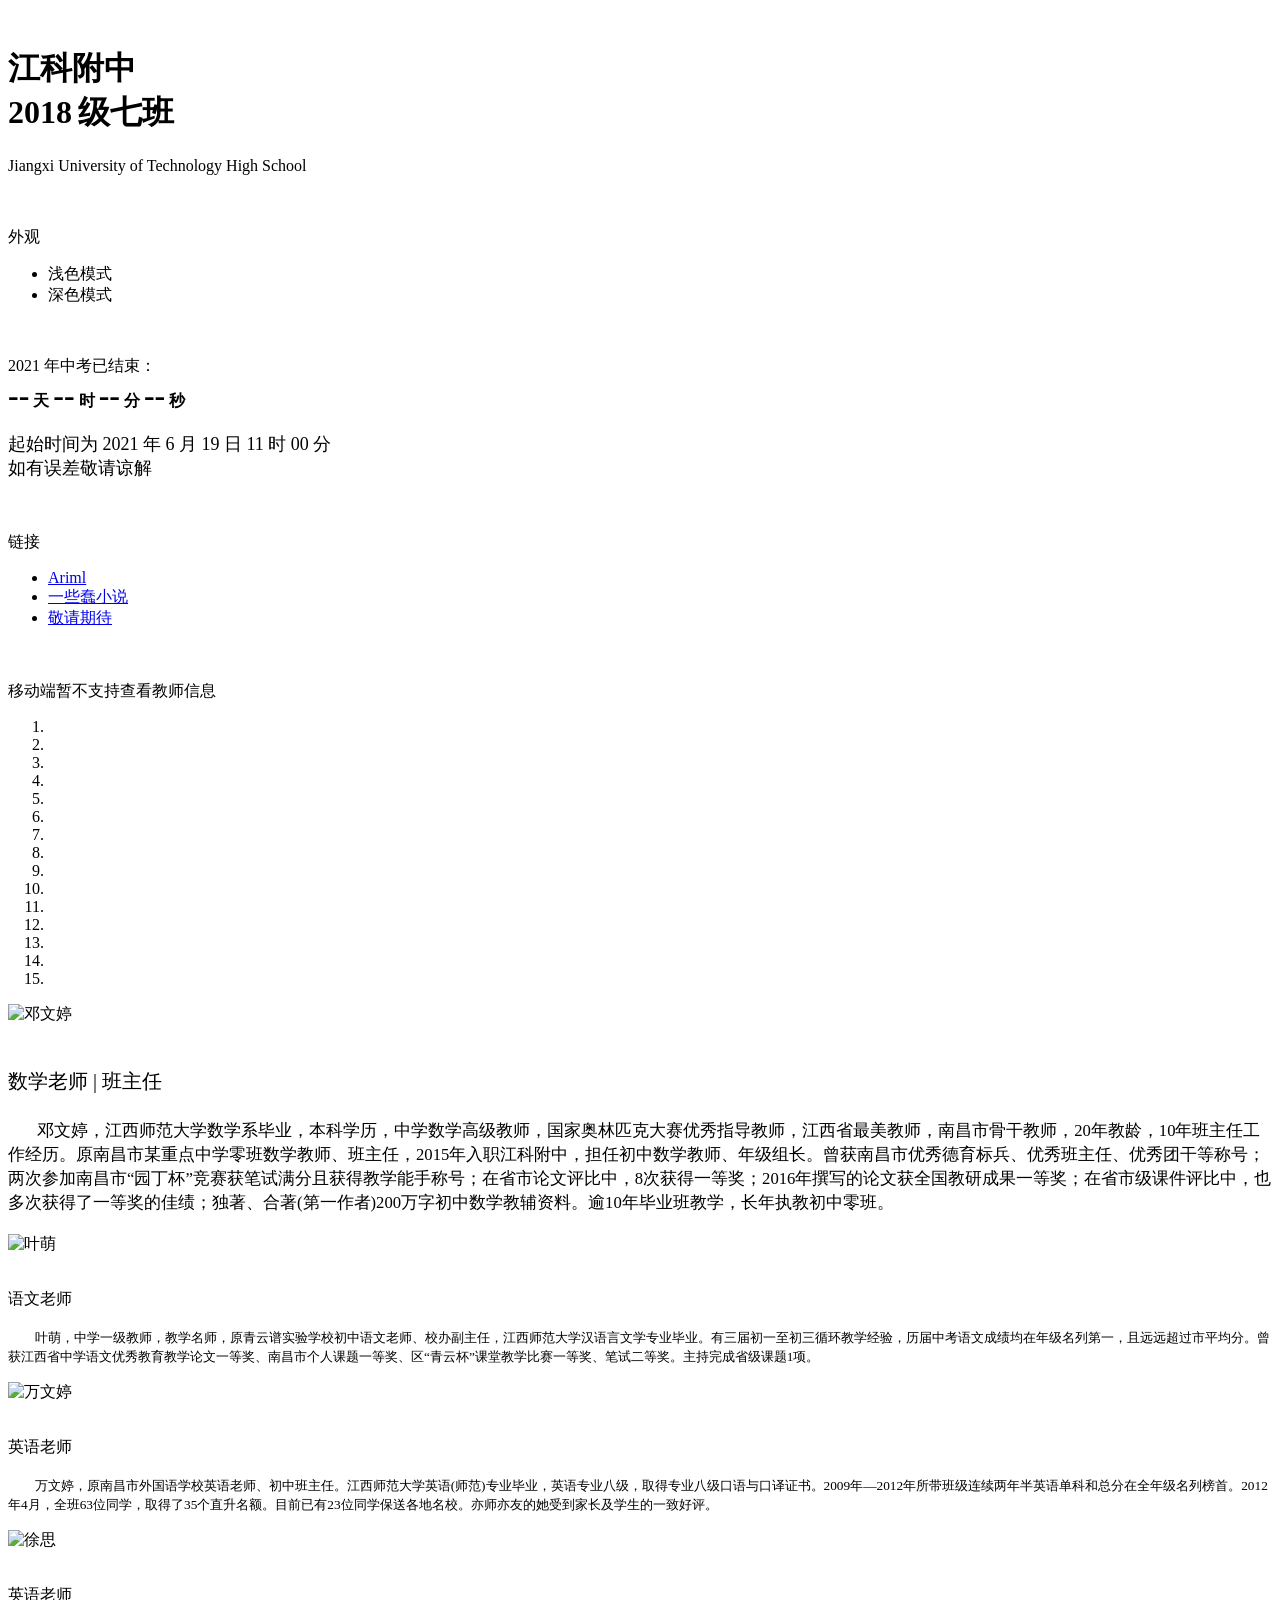
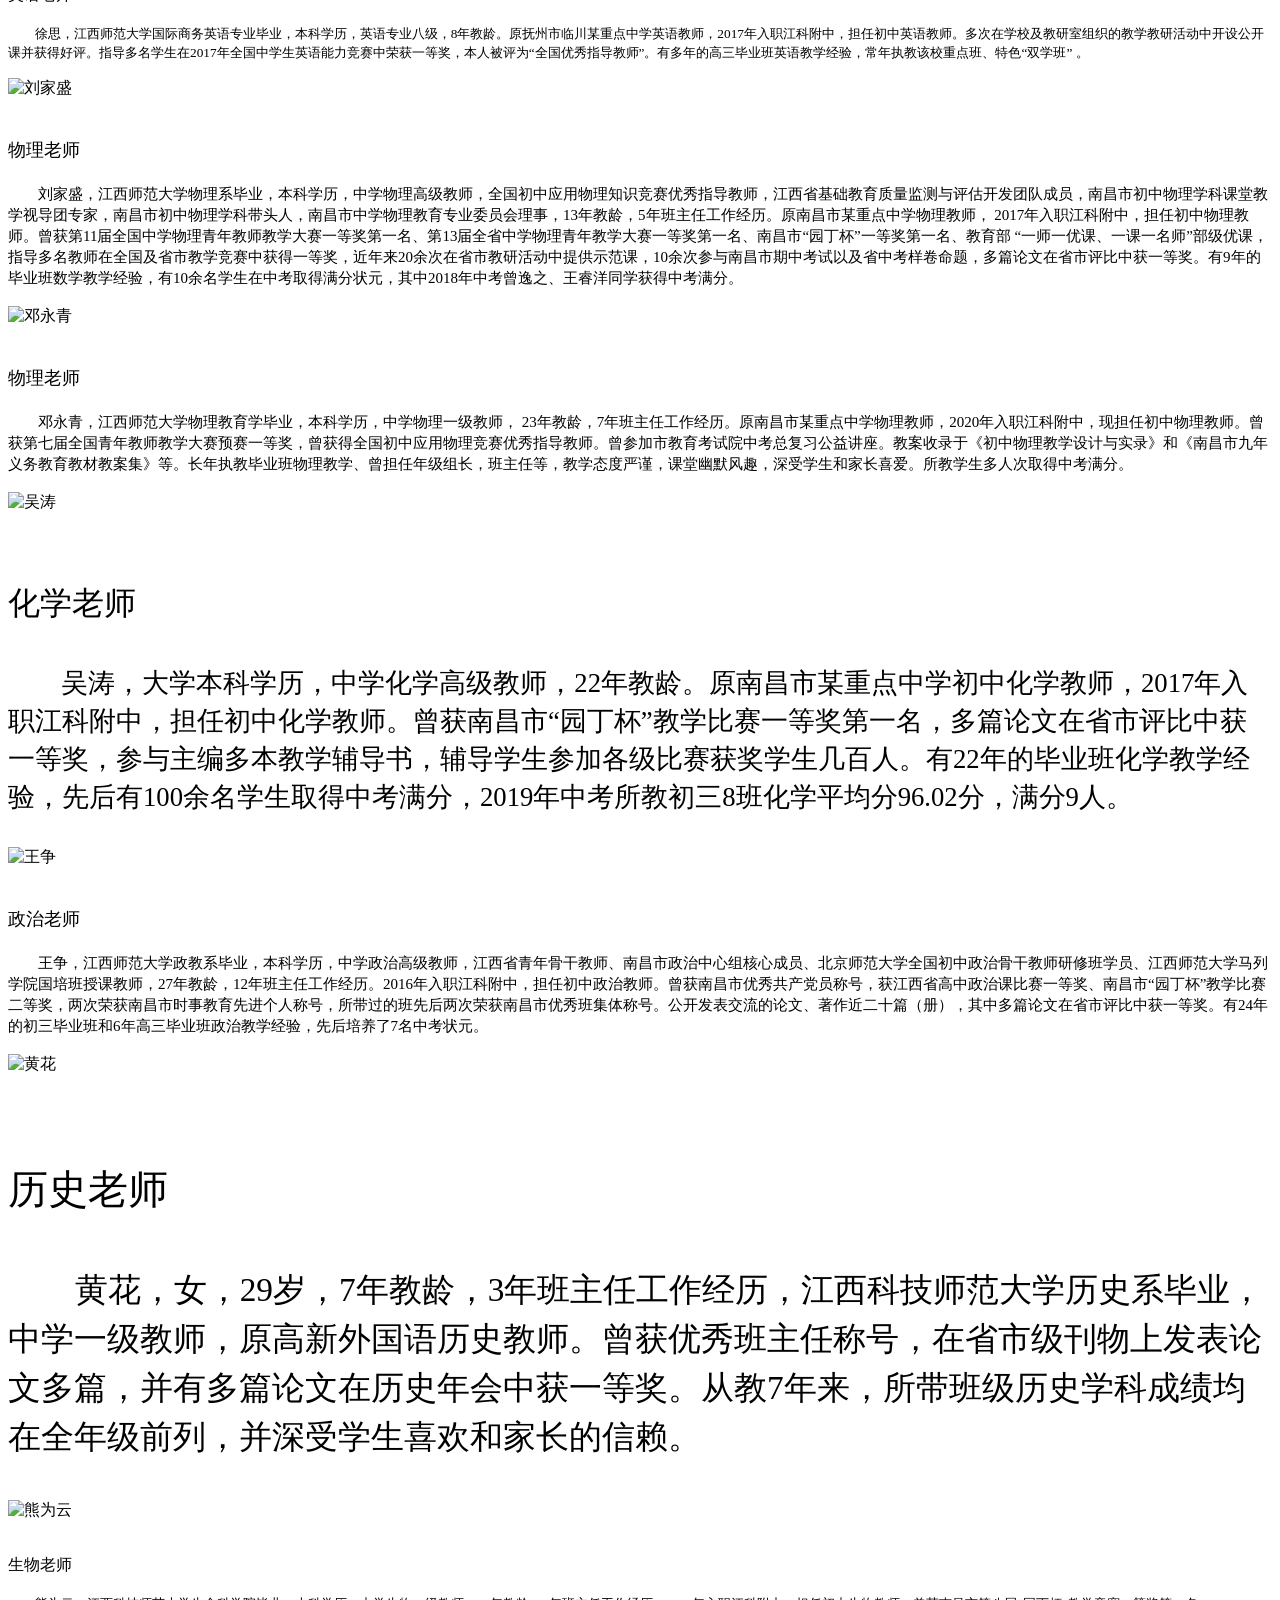
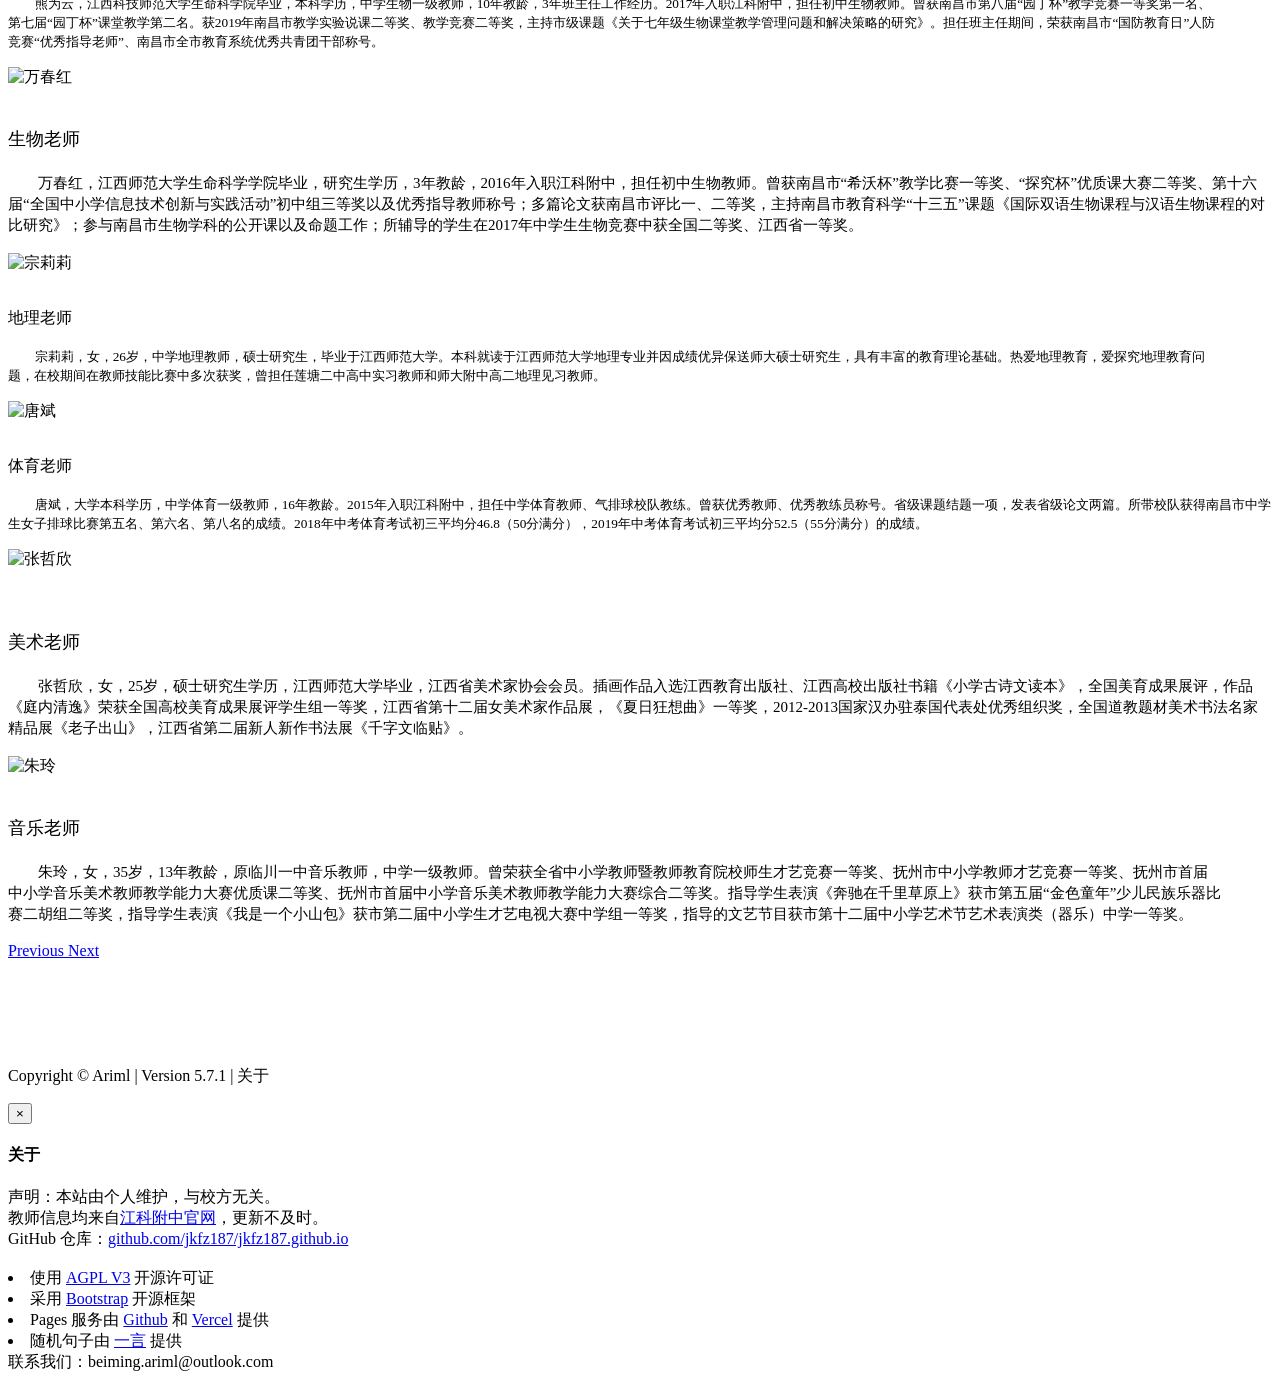
==== index.html @ e33fc202 "260303-02#01" ====
<!DOCTYPE html>
<html lang="en">

<head>
    <meta charset="UTF-8">
    <meta name="viewport" content="width=device-width, initial-scale=1.0">
    <link rel="icon" type="images/x-icon" href="logo.ico">
    <title>江科附中2018级七班</title>
    <link rel="stylesheet" href="style.css">
    <script src="light_or_dark.js"></script>
    <meta name="keywords" content="江科附中, 七班, 初三七班, 江科附中七班, 江科附中2018级七班">
    <meta name="description" content="这里是江科附中2018级七班">
    <link rel="stylesheet" href="bootstrap/bootstrap.min.css">
    <script src="bootstrap/jquery.min.js"></script>
    <script src="bootstrap/bootstrap.min.js"></script>
    <script src="hitokoto.js"></script>
</head>

<body id="body"><br>
    <div class="container">
        <div class="row clearfix">
            <div class="col-md-12 column">
                <div class="jumbotron">
                    <h1>
                        <span style="padding-right:6px;">江科附中</span><br class="hidden-md hidden-lg"><span style="padding-right:6px;">2018</span>级七班
                    </h1>
                    <span id="hitokoto">Jiangxi University of Technology High School</span><br class="hidden-lg hidden-md">
                    <span id="hitokoto_from">&nbsp;</span><br><br>
                </div>
            </div>
        </div>
        <div class="alert alert-warning" id="no-light-or-dark" style="display:none;">您的浏览器或设备不支持获取主题模式，默认为浅色。</div>
        <div class="alert alert-warning" id="no-cookie" style="display:none;">您的浏览器不支持 Cookie ，这意味着我们将不能记忆深浅模式选择，请换用现代浏览器。</div>
        <noscript>
            <div class="alert alert-warning">您的浏览器不支持 JavaScript ，这意味着本站部分功能（包括深浅模式选择、中考结束日期计算）将不能使用，请换用现代浏览器。</div>
        </noscript>
        <div class="col-sm-4">
            <p>外观</p>
            <ul class="nav nav-pills nav-stacked" style="cursor:pointer;">
                <li class="active"><a onclick="light()" id="light">浅色模式</a></li>
                <li class="active"><a onclick="dark()" id="dark">深色模式</a></li>
            </ul><br>
        </div>
        <div class="col-sm-4">
            <script src="time.js"></script>
            <div id="CountMsg " class="HotDate">
                <p>2021 年中考已结束：<br>
                    <b>
                        <span id="t_d " style="font-size:xx-large;">--</span> 天
                        <span id="t_h " style="font-size:xx-large;">--</span> 时
                        <span id="t_m " style="font-size:xx-large;">--</span> 分
                        <span id="t_s " style="font-size:xx-large;">--</span> 秒
                    </b>
                </p>
                <p style="font-size:large;">起始时间为 2021 年 6 月 19 日 11 时 00 分<br>如有误差敬请谅解</p>
            </div><br>
        </div>
        <div class="col-sm-4">
            <p>链接</p>
            <ul class="nav nav-pills nav-stacked">
                <li class="active"><a href="..\index.html">Ariml</a></li>
                <li class="active"><a href="czp\index.html">一些蠢小说</a></li>
                <li class="active"><a href="#">敬请期待</a></li><br>
            </ul>
        </div>
    </div><br>
    <div class="row" style="margin:0;">
        <div class="container">
            <div class="alert alert-info hidden-lg">移动端暂不支持查看教师信息</div>
            <div class="row clearfix">
                <div id="myCarousel" class="carousel slide visible-lg">
                    <!-- 轮播（Carousel）指标 -->
                    <ol class="carousel-indicators">
                        <li data-target="#myCarousel" data-slide-to="0" class="active"></li>
                        <li data-target="#myCarousel" data-slide-to="1"></li>
                        <li data-target="#myCarousel" data-slide-to="2"></li>
                        <li data-target="#myCarousel" data-slide-to="3"></li>
                        <li data-target="#myCarousel" data-slide-to="4"></li>
                        <li data-target="#myCarousel" data-slide-to="5"></li>
                        <li data-target="#myCarousel" data-slide-to="6"></li>
                        <li data-target="#myCarousel" data-slide-to="7"></li>
                        <li data-target="#myCarousel" data-slide-to="8"></li>
                        <li data-target="#myCarousel" data-slide-to="9"></li>
                        <li data-target="#myCarousel" data-slide-to="10"></li>
                        <li data-target="#myCarousel" data-slide-to="11"></li>
                        <li data-target="#myCarousel" data-slide-to="12"></li>
                        <li data-target="#myCarousel" data-slide-to="13"></li>
                        <li data-target="#myCarousel" data-slide-to="14"></li>
                    </ol>
                    <!-- 轮播（Carousel）项目 -->
                    <div class="carousel-inner">
                        <div class="item active">
                            <img src="img/dwt.webp" alt="邓文婷">
                            <p style="font-size:15pt;"><br>
                                数学老师 | 班主任<br><br>
                                <small>
                                    &nbsp;&nbsp;&nbsp;&nbsp;&nbsp;&nbsp;
                                    邓文婷，江西师范大学数学系毕业，本科学历，中学数学高级教师，国家奥林匹克大赛优秀指导教师，江西省最美教师，南昌市骨干教师，20年教龄，10年班主任工作经历。原南昌市某重点中学零班数学教师、班主任，2015年入职江科附中，担任初中数学教师、年级组长。曾获南昌市优秀德育标兵、优秀班主任、优秀团干等称号；两次参加南昌市“园丁杯”竞赛获笔试满分且获得教学能手称号；在省市论文评比中，8次获得一等奖；2016年撰写的论文获全国教研成果一等奖；在省市级课件评比中，也多次获得了一等奖的佳绩；独著、合著(第一作者)200万字初中数学教辅资料。逾10年毕业班教学，长年执教初中零班。
                                </small>
                            </p>
                        </div>
                        <div class="item">
                            <img src="img/ym.webp" alt="叶萌">
                            <p><br>
                                语文老师<br><br>
                                <small>
                                    &nbsp;&nbsp;&nbsp;&nbsp;&nbsp;&nbsp;&nbsp;
                                    叶萌，中学一级教师，教学名师，原青云谱实验学校初中语文老师、校办副主任，江西师范大学汉语言文学专业毕业。有三届初一至初三循环教学经验，历届中考语文成绩均在年级名列第一，且远远超过市平均分。曾获江西省中学语文优秀教育教学论文一等奖、南昌市个人课题一等奖、区“青云杯”课堂教学比赛一等奖、笔试二等奖。主持完成省级课题1项。
                                </small>
                            </p>
                        </div>
                        <div class="item">
                            <img
                                src="img/wwt.webp" alt="万文婷">
                            <p><br>
                                英语老师<br><br>
                                <small>
                                    &nbsp;&nbsp;&nbsp;&nbsp;&nbsp;&nbsp;&nbsp;
                                    万文婷，原南昌市外国语学校英语老师、初中班主任。江西师范大学英语(师范)专业毕业，英语专业八级，取得专业八级口语与口译证书。2009年—2012年所带班级连续两年半英语单科和总分在全年级名列榜首。2012年4月，全班63位同学，取得了35个直升名额。目前已有23位同学保送各地名校。亦师亦友的她受到家长及学生的一致好评。
                                </small>
                            </p>
                        </div>
                        <div class="item">
                            <img
                                src="img/xs.webp" alt="徐思">
                            <p><br>
                                英语老师<br><br>
                                <small>
                                    &nbsp;&nbsp;&nbsp;&nbsp;&nbsp;&nbsp;&nbsp;
                                    徐思，江西师范大学国际商务英语专业毕业，本科学历，英语专业八级，8年教龄。原抚州市临川某重点中学英语教师，2017年入职江科附中，担任初中英语教师。多次在学校及教研室组织的教学教研活动中开设公开课并获得好评。指导多名学生在2017年全国中学生英语能力竞赛中荣获一等奖，本人被评为“全国优秀指导教师”。有多年的高三毕业班英语教学经验，常年执教该校重点班、特色“双学班”
                                    。
                                </small>
                            </p>
                        </div>
                        <div class="item">
                            <img
                                src="img/ljs.webp" alt="刘家盛">
                            <p style="font-size:large;"><br>
                                物理老师<br><br>
                                <small>
                                    &nbsp;&nbsp;&nbsp;&nbsp;&nbsp;&nbsp;&nbsp;
                                    刘家盛，江西师范大学物理系毕业，本科学历，中学物理高级教师，全国初中应用物理知识竞赛优秀指导教师，江西省基础教育质量监测与评估开发团队成员，南昌市初中物理学科课堂教学视导团专家，南昌市初中物理学科带头人，南昌市中学物理教育专业委员会理事，13年教龄，5年班主任工作经历。原南昌市某重点中学物理教师，
                                    2017年入职江科附中，担任初中物理教师。曾获第11届全国中学物理青年教师教学大赛一等奖第一名、第13届全省中学物理青年教学大赛一等奖第一名、南昌市“园丁杯”一等奖第一名、教育部
                                    “一师一优课、一课一名师”部级优课，指导多名教师在全国及省市教学竞赛中获得一等奖，近年来20余次在省市教研活动中提供示范课，10余次参与南昌市期中考试以及省中考样卷命题，多篇论文在省市评比中获一等奖。有9年的毕业班数学教学经验，有10余名学生在中考取得满分状元，其中2018年中考曾逸之、王睿洋同学获得中考满分。
                                </small>
                            </p>
                        </div>
                        <div class="item">
                            <img
                                src="img/dyq.webp" alt="邓永青">
                            <p style="font-size:large;"><br>
                                物理老师<br><br>
                                <small>
                                    &nbsp;&nbsp;&nbsp;&nbsp;&nbsp;&nbsp;&nbsp;
                                    邓永青，江西师范大学物理教育学毕业，本科学历，中学物理一级教师，
                                    23年教龄，7年班主任工作经历。原南昌市某重点中学物理教师，2020年入职江科附中，现担任初中物理教师。曾获第七届全国青年教师教学大赛预赛一等奖，曾获得全国初中应用物理竞赛优秀指导教师。曾参加市教育考试院中考总复习公益讲座。教案收录于《初中物理教学设计与实录》和《南昌市九年义务教育教材教案集》等。长年执教毕业班物理教学、曾担任年级组长，班主任等，教学态度严谨，课堂幽默风趣，深受学生和家长喜爱。所教学生多人次取得中考满分。
                                </small>
                            </p>
                        </div>
                        <div class="item">
                            <img
                                src="img/wt.webp" alt="吴涛">
                            <p style="font-size:2rem;"><br>
                                化学老师<br><br>
                                <small>
                                    &nbsp;&nbsp;&nbsp;&nbsp;&nbsp;&nbsp;&nbsp;
                                    吴涛，大学本科学历，中学化学高级教师，22年教龄。原南昌市某重点中学初中化学教师，2017年入职江科附中，担任初中化学教师。曾获南昌市“园丁杯”教学比赛一等奖第一名，多篇论文在省市评比中获一等奖，参与主编多本教学辅导书，辅导学生参加各级比赛获奖学生几百人。有22年的毕业班化学教学经验，先后有100余名学生取得中考满分，2019年中考所教初三8班化学平均分96.02分，满分9人。
                                </small>
                            </p>
                        </div>
                        <div class="item">
                            <img src="img/wz.webp" alt="王争"
                                style="margin-right:80px!important;">
                            <p style="font-size:large;"><br>
                                政治老师<br><br>
                                <small>
                                    &nbsp;&nbsp;&nbsp;&nbsp;&nbsp;&nbsp;&nbsp;
                                    王争，江西师范大学政教系毕业，本科学历，中学政治高级教师，江西省青年骨干教师、南昌市政治中心组核心成员、北京师范大学全国初中政治骨干教师研修班学员、江西师范大学马列学院国培班授课教师，27年教龄，12年班主任工作经历。2016年入职江科附中，担任初中政治教师。曾获南昌市优秀共产党员称号，获江西省高中政治课比赛一等奖、南昌市“园丁杯”教学比赛二等奖，两次荣获南昌市时事教育先进个人称号，所带过的班先后两次荣获南昌市优秀班集体称号。公开发表交流的论文、著作近二十篇（册），其中多篇论文在省市评比中获一等奖。有24年的初三毕业班和6年高三毕业班政治教学经验，先后培养了7名中考状元。
                                </small>
                            </p>
                        </div>
                        <div class="item">
                            <img
                                src="img/hh.webp" alt="黄花">
                            <p style="font-size:2.5rem;"><br>
                                历史老师<br><br>
                                <small>
                                    &nbsp;&nbsp;&nbsp;&nbsp;&nbsp;&nbsp;&nbsp;
                                    黄花，女，29岁，7年教龄，3年班主任工作经历，江西科技师范大学历史系毕业，中学一级教师，原高新外国语历史教师。曾获优秀班主任称号，在省市级刊物上发表论文多篇，并有多篇论文在历史年会中获一等奖。从教7年来，所带班级历史学科成绩均在全年级前列，并深受学生喜欢和家长的信赖。
                                </small>
                            </p>
                        </div>
                        <div class="item">
                            <img src="img/xwy.webp" alt="熊为云"
                                style="margin-right:50px!important;">
                            <p style="margin-right:50px!important;"><br>
                                生物老师<br><br>
                                <small>
                                    &nbsp;&nbsp;&nbsp;&nbsp;&nbsp;&nbsp;&nbsp;
                                    熊为云，江西科技师范大学生命科学院毕业，本科学历，中学生物一级教师，10年教龄，3年班主任工作经历。2017年入职江科附中，担任初中生物教师。曾获南昌市第八届“园丁杯”教学竞赛一等奖第一名、第七届“园丁杯”课堂教学第二名。获2019年南昌市教学实验说课二等奖、教学竞赛二等奖，主持市级课题《关于七年级生物课堂教学管理问题和解决策略的研究》。担任班主任期间，荣获南昌市“国防教育日”人防竞赛“优秀指导老师”、南昌市全市教育系统优秀共青团干部称号。
                                </small>
                            </p>
                        </div>
                        <div class="item">
                            <img
                                src="img/wch.webp" alt="万春红">
                            <p style="font-size:large;"><br>
                                生物老师<br><br>
                                <small>
                                    &nbsp;&nbsp;&nbsp;&nbsp;&nbsp;&nbsp;&nbsp;
                                    万春红，江西师范大学生命科学学院毕业，研究生学历，3年教龄，2016年入职江科附中，担任初中生物教师。曾获南昌市“希沃杯”教学比赛一等奖、“探究杯”优质课大赛二等奖、第十六届“全国中小学信息技术创新与实践活动”初中组三等奖以及优秀指导教师称号；多篇论文获南昌市评比一、二等奖，主持南昌市教育科学“十三五”课题《国际双语生物课程与汉语生物课程的对比研究》；参与南昌市生物学科的公开课以及命题工作；所辅导的学生在2017年中学生生物竞赛中获全国二等奖、江西省一等奖。
                                </small>
                            </p>
                        </div>
                        <div class="item">
                            <img src="img/zll.webp" alt="宗莉莉"
                                style="margin-right:50px!important;">
                            <p style="margin-right:50px!important;"><br>
                                地理老师<br><br>
                                <small>
                                    &nbsp;&nbsp;&nbsp;&nbsp;&nbsp;&nbsp;&nbsp;
                                    宗莉莉，女，26岁，中学地理教师，硕士研究生，毕业于江西师范大学。本科就读于江西师范大学地理专业并因成绩优异保送师大硕士研究生，具有丰富的教育理论基础。热爱地理教育，爱探究地理教育问题，在校期间在教师技能比赛中多次获奖，曾担任莲塘二中高中实习教师和师大附中高二地理见习教师。
                                </small>
                            </p>
                        </div>
                        <div class="item">
                            <img
                                src="img/tb.webp" alt="唐斌">
                            <p><br>
                                体育老师<br><br>
                                <small>
                                    &nbsp;&nbsp;&nbsp;&nbsp;&nbsp;&nbsp;&nbsp;
                                    唐斌，大学本科学历，中学体育一级教师，16年教龄。2015年入职江科附中，担任中学体育教师、气排球校队教练。曾获优秀教师、优秀教练员称号。省级课题结题一项，发表省级论文两篇。所带校队获得南昌市中学生女子排球比赛第五名、第六名、第八名的成绩。2018年中考体育考试初三平均分46.8（50分满分），2019年中考体育考试初三平均分52.5（55分满分）的成绩。
                                </small>
                            </p>
                        </div>
                        <div class="item">
                            <img src="img/zzx.webp" alt="张哲欣">
                            <p style="font-size:large;"><br><br>
                                美术老师<br><br>
                                <small>
                                    &nbsp;&nbsp;&nbsp;&nbsp;&nbsp;&nbsp;&nbsp;
                                    张哲欣，女，25岁，硕士研究生学历，江西师范大学毕业，江西省美术家协会会员。插画作品入选江西教育出版社、江西高校出版社书籍《小学古诗文读本》，全国美育成果展评，作品《庭内清逸》荣获全国高校美育成果展评学生组一等奖，江西省第十二届女美术家作品展，《夏日狂想曲》一等奖，2012-2013国家汉办驻泰国代表处优秀组织奖，全国道教题材美术书法名家精品展《老子出山》，江西省第二届新人新作书法展《千字文临贴》。
                                </small>
                            </p>
                        </div>
                        <div class="item">
                            <img src="img/zl.webp" alt="朱玲"
                                style="margin-right:50px!important;">
                            <p style="font-size:large;margin-right:50px!important;"><br>
                                音乐老师<br><br>
                                <small>
                                    &nbsp;&nbsp;&nbsp;&nbsp;&nbsp;&nbsp;&nbsp;
                                    朱玲，女，35岁，13年教龄，原临川一中音乐教师，中学一级教师。曾荣获全省中小学教师暨教师教育院校师生才艺竞赛一等奖、抚州市中小学教师才艺竞赛一等奖、抚州市首届中小学音乐美术教师教学能力大赛优质课二等奖、抚州市首届中小学音乐美术教师教学能力大赛综合二等奖。指导学生表演《奔驰在千里草原上》获市第五届“金色童年”少儿民族乐器比赛二胡组二等奖，指导学生表演《我是一个小山包》获市第二届中小学生才艺电视大赛中学组一等奖，指导的文艺节目获市第十二届中小学艺术节艺术表演类（器乐）中学一等奖。
                                </small>
                            </p>
                        </div>
                        <!-- 轮播（Carousel）导航 -->
                        <a class="left carousel-control" href="#myCarousel" role="button" data-slide="prev"
                            style="border-radius:20px;background-image:linear-gradient(to right, var(--bg-light-or-dark) , rgba(255, 255, 255, 0));">
                            <span class="sr-only">Previous</span>
                        </a>
                        <a class="right carousel-control" href="#myCarousel" role="button" data-slide="next"
                            style="border-radius:20px;background-image:linear-gradient(to left, var(--bg-light-or-dark) , rgba(255, 255, 255, 0))">
                            <span class="sr-only">Next</span>
                        </a>
                    </div>
                </div>
            </div>
        </div>
    </div><br>
    <br class="hidden-sm hidden-xs">
    <br class="hidden-sm hidden-xs">
    <!-- <div class="container">
        <div class="row">
            <div class="col-md-12 column">
                <p>照片下载</p>
                <div class="col-sm-4 images">
                    <a href="https://www.aliyundrive.com/s/j2x3W3qv2AY" target="_blank"><img src="img/img01.webp"
                            alt="毕业照"></a><br><br>
                    <p>毕业照 <small style="color:#666666">| 4.09 GB</p><br>
                </div>
                <div class="col-sm-4 images">
                    <a href="https://www.aliyundrive.com/s/LfJASdCCrKJ" target="_blank"><img src="img/img02.webp"
                            alt="2021元旦汇演"></a><br><br>
                    <p>2021 元旦汇演 <small style="color:#666666">| 5.92 GB</p><br>
                </div>
                <div class="col-sm-4 images">
                    <a href="https://www.aliyundrive.com/s/D2JZSYaBqzW" target="_blank"><img src="img/img03.webp"
                            alt="初三远足"></a><br><br>
                    <p>初三远足 <small style="color:#666666">| 289 MB</p>
                    <br>
                </div>
            </div>
        </div> -->
    </div><br><br>
    <div class="tailer">
        <p>Copyright © Ariml | Version 5.7.1 | <span data-toggle="modal" data-target="#about" style="cursor:pointer;">关于</span></p>
        <div class="modal fade" id="about" tabindex="-1" role="dialog" aria-labelledby="myModalLabel"
            aria-hidden="true">
            <div class="modal-dialog">
                <div class="modal-content">
                    <div class="modal-body">
                        <button type="button" class="close" data-dismiss="modal" aria-hidden="true">
                            &times;
                        </button><br>
                        <h4 class="modal-title" id="myModalLabel">关于</h4>
                        声明：本站由个人维护，与校方无关。<br>
                        教师信息均来自<a href="https://www.jkfz.cn/" target="_blank">江科附中官网</a>，更新不及时。<br>
                        GitHub 仓库：<a href="https://github.com/jkfz187/jkfz187.github.io" target="_blank">github.com/jkfz187/jkfz187.github.io</a><br><br>
                        <div style="text-align:left;margin:0 auto;display:inline-block;">
                            <li>使用 <a href="LICENSE" target="_blank">AGPL V3</a> 开源许可证</li>
                            <li>采用 <a href="http://getbootstrap.com/" target="_blank">Bootstrap</a> 开源框架</li>
                            <li>Pages 服务由 <a href="https://github.com/" target="_blank">Github</a> 和
                            <a href="https://vercel.com/" target="_blank">Vercel</a> 提供</li>
                            <li>随机句子由 <a href="https://hitokoto.cn/" target="_blank">一言</a> 提供</li>
                            <!-- <li>照片文件存储服务由 <a href="https://www.aliyundrive.com/">阿里云盘</a> 提供</li><br> -->
                        </div><br>
                        联系我们：beiming.ariml@outlook.com
                        <br><br>
                    </div>
                </div>
            </div>
        </div>
    </div>
</body>

</html>
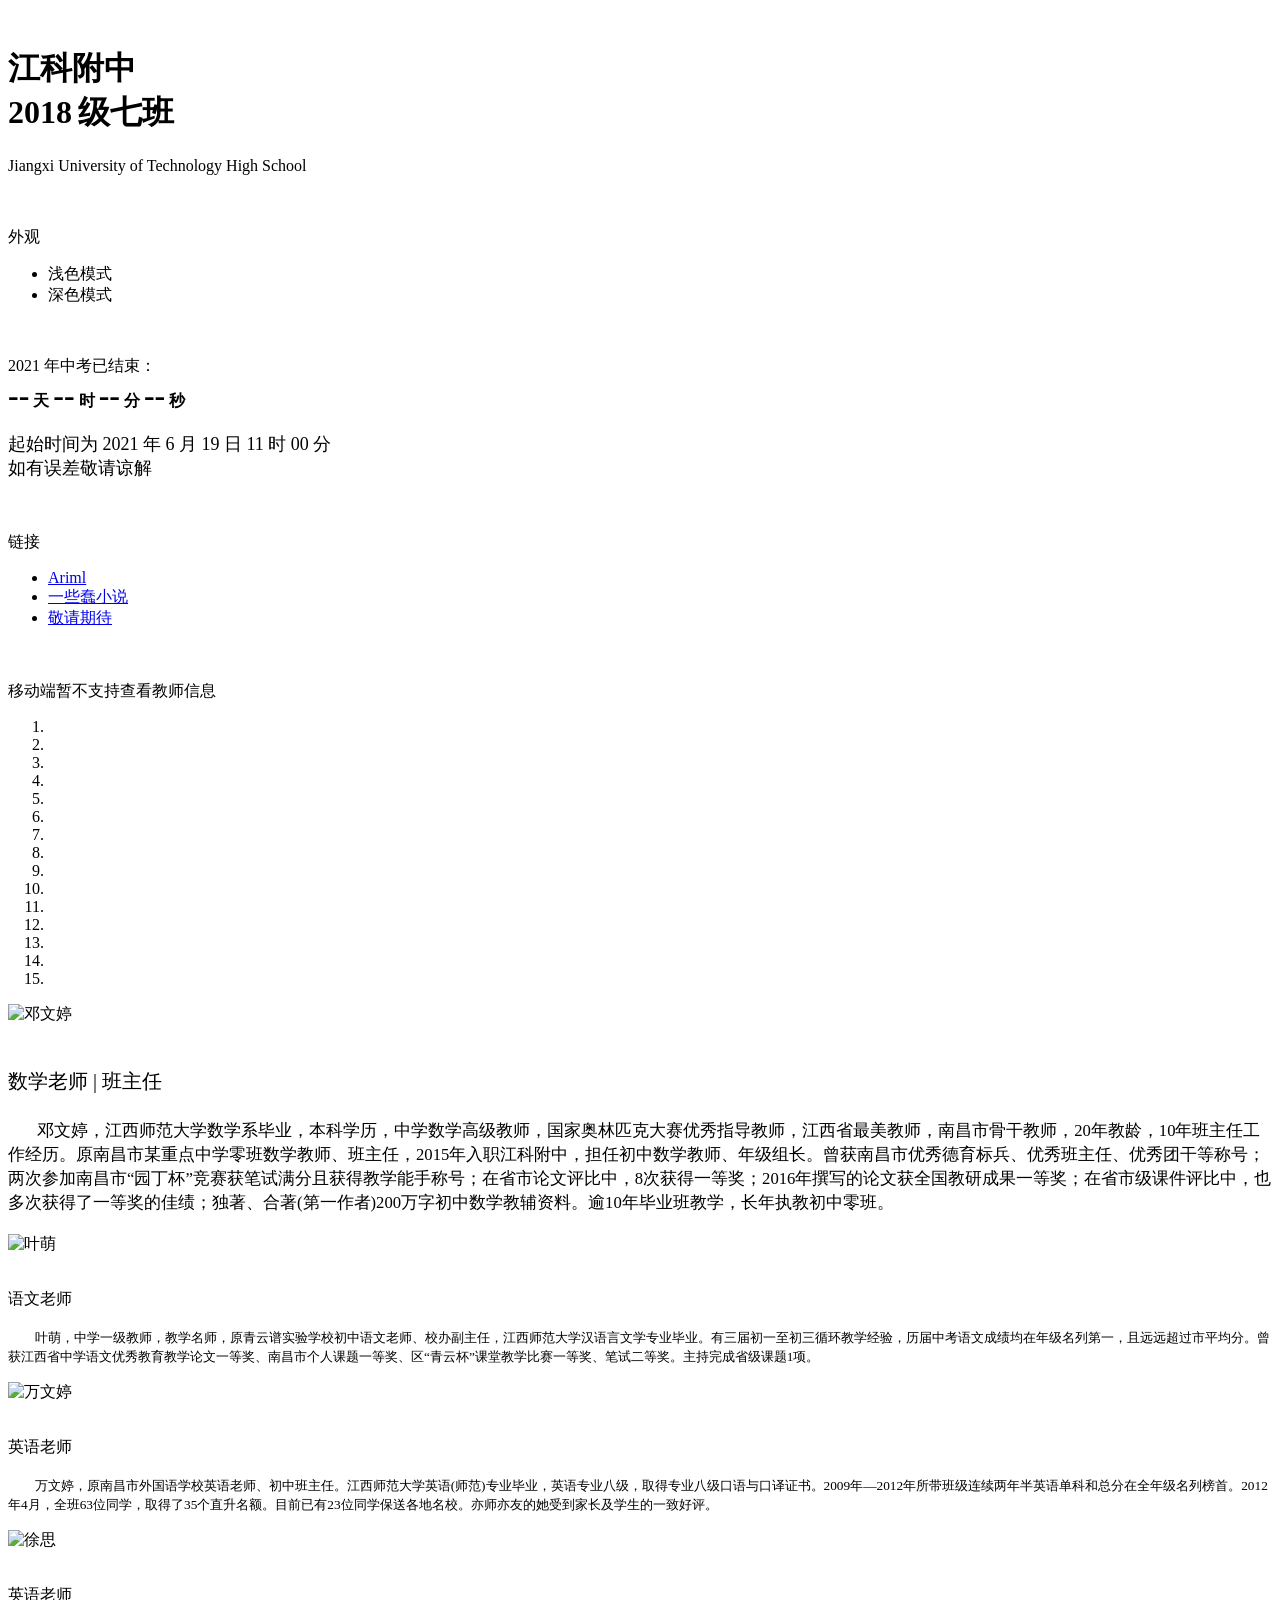
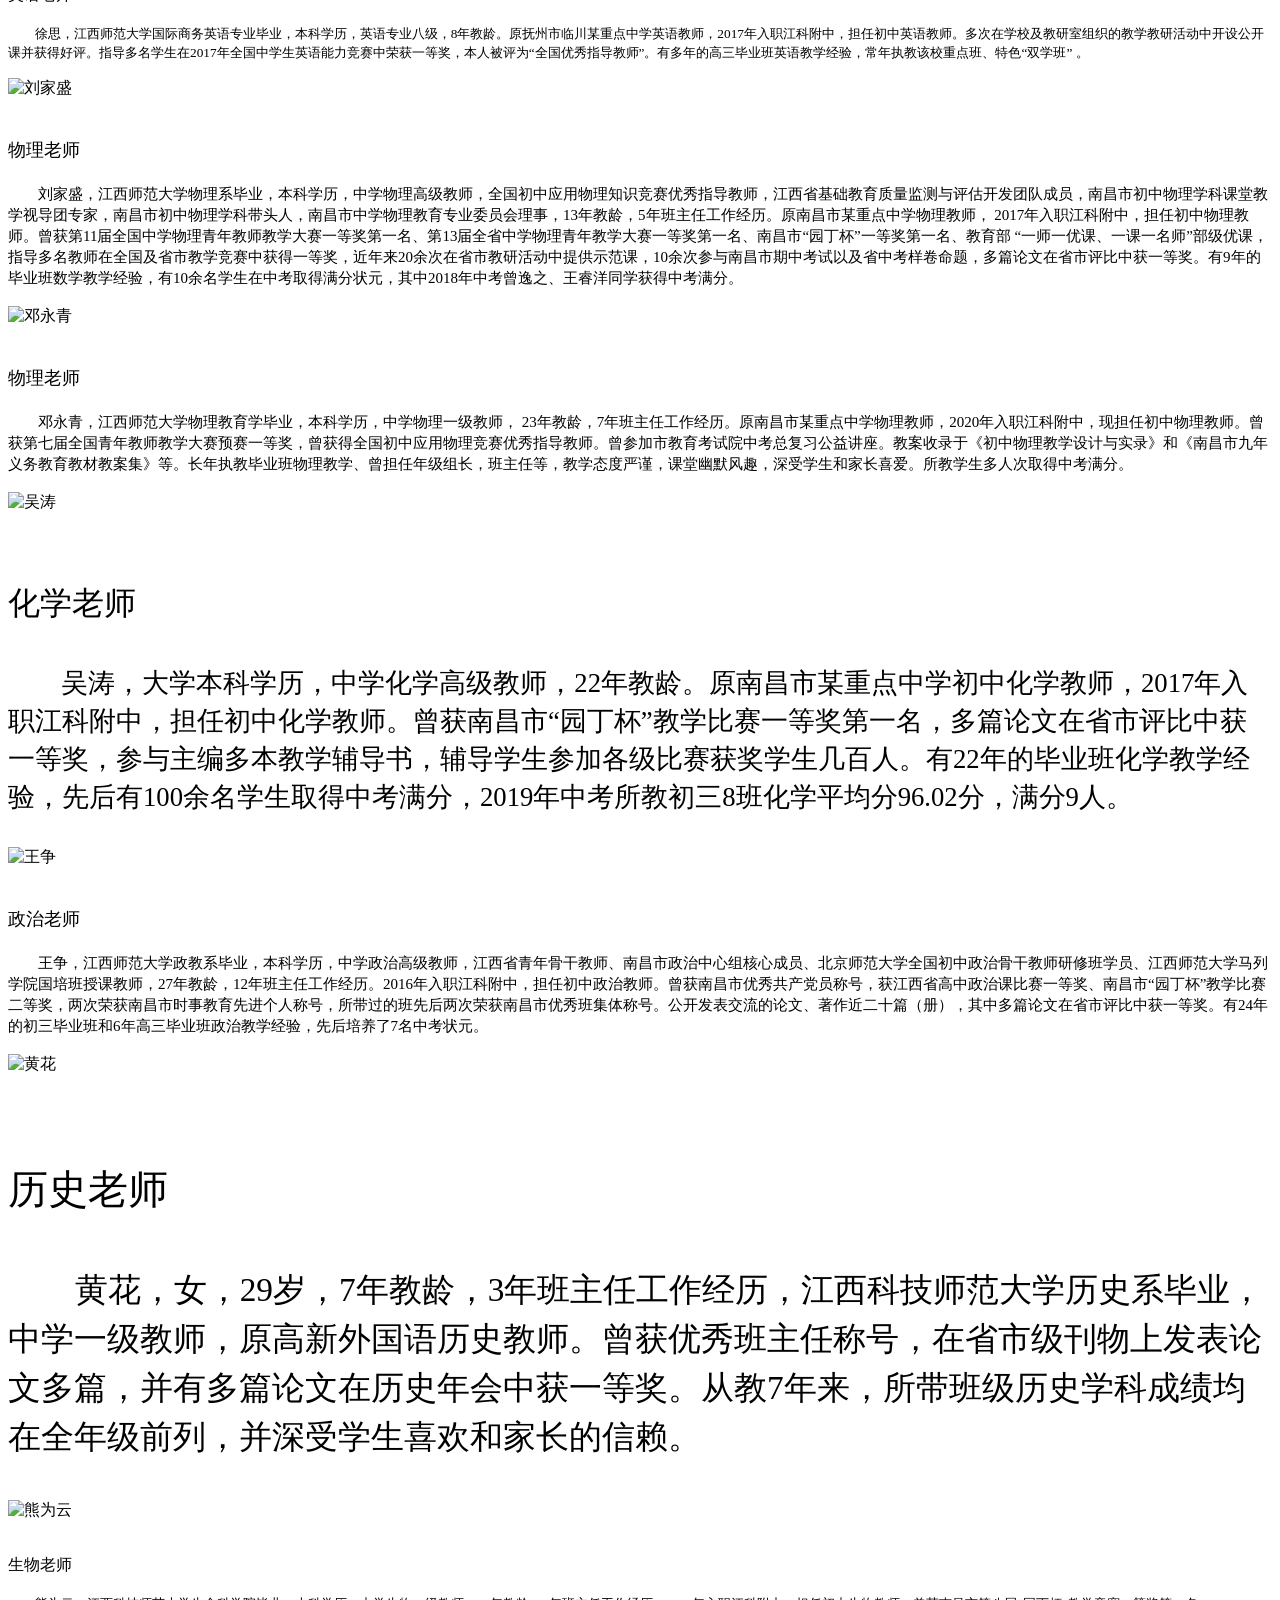
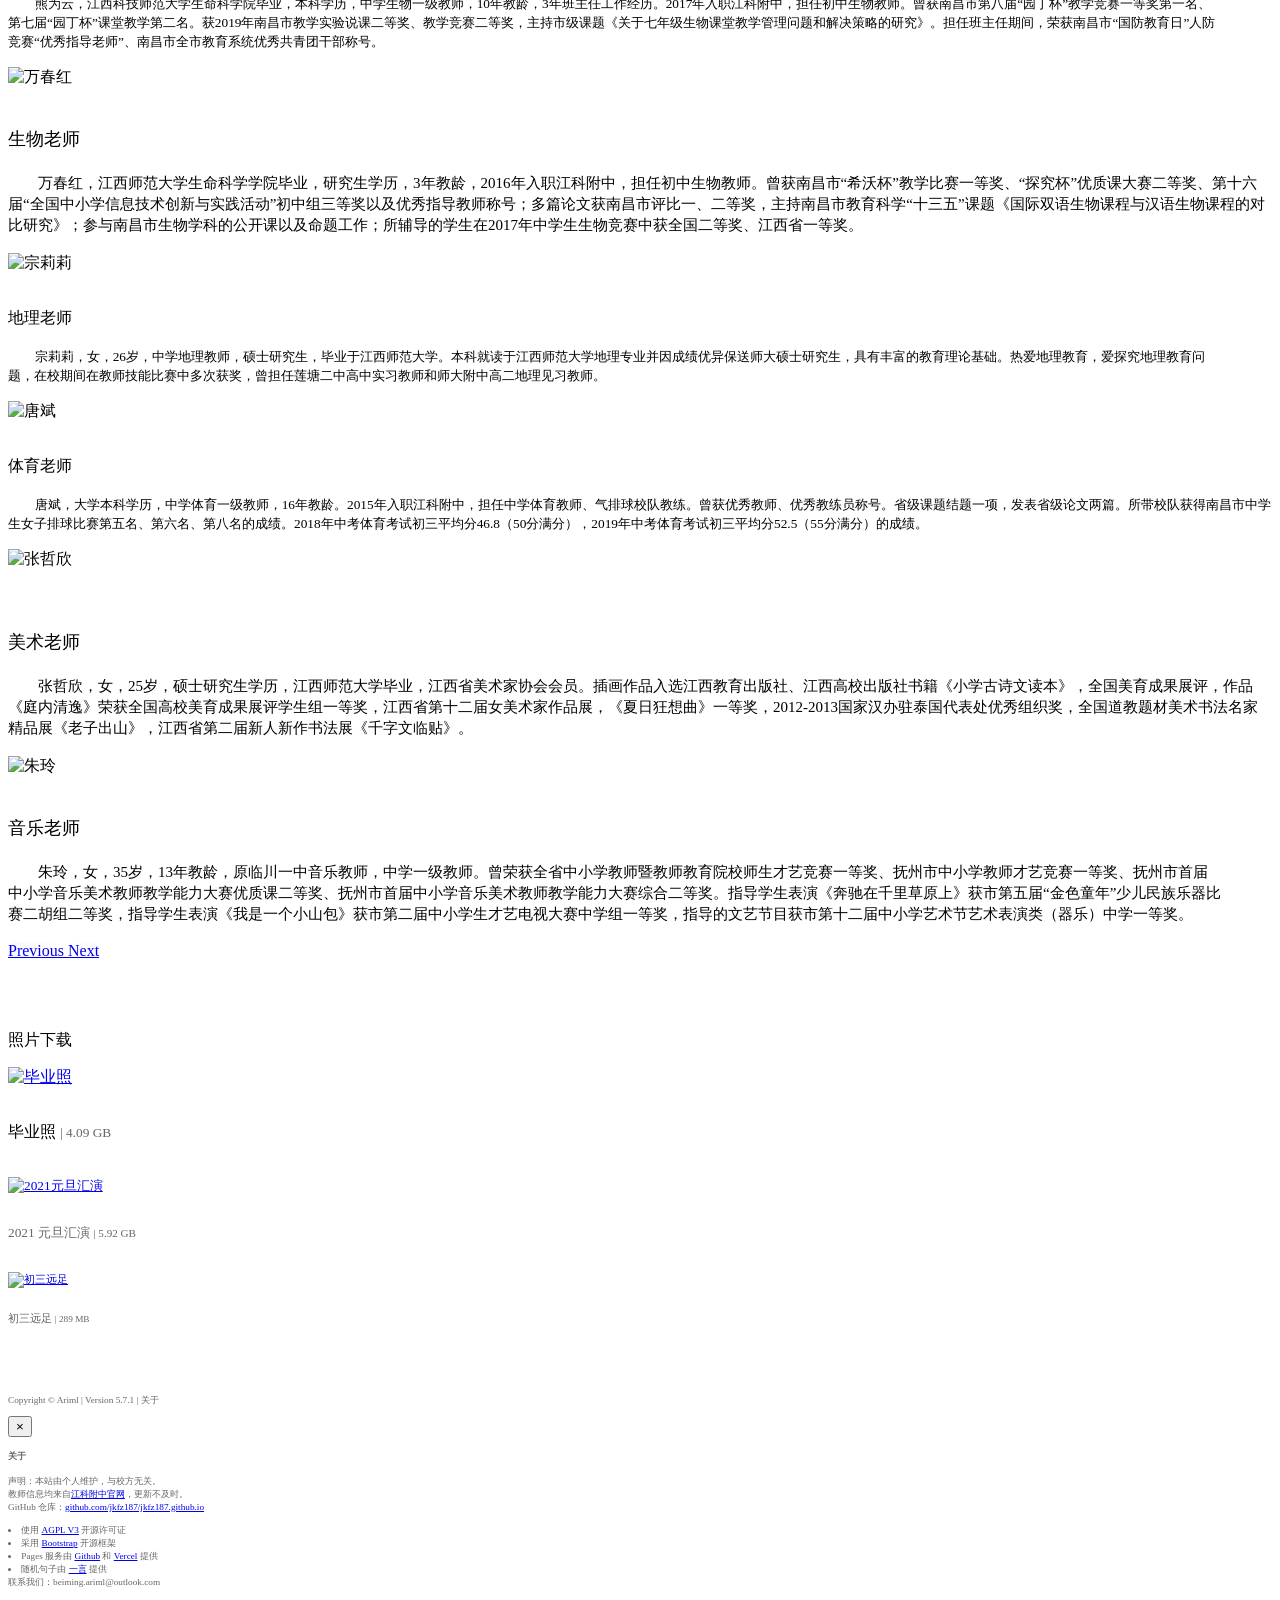
==== commit b7540249: "260303-05" ====
--- a/index.html
+++ b/index.html
@@ -271,7 +271,7 @@
     </div><br>
     <br class="hidden-sm hidden-xs">
     <br class="hidden-sm hidden-xs">
-    <!-- <div class="container">
+    <div class="container">
         <div class="row">
             <div class="col-md-12 column">
                 <p>照片下载</p>
@@ -292,7 +292,7 @@
                     <br>
                 </div>
             </div>
-        </div> -->
+        </div>
     </div><br><br>
     <div class="tailer">
         <p>Copyright © Ariml | Version 5.7.1 | <span data-toggle="modal" data-target="#about" style="cursor:pointer;">关于</span></p>
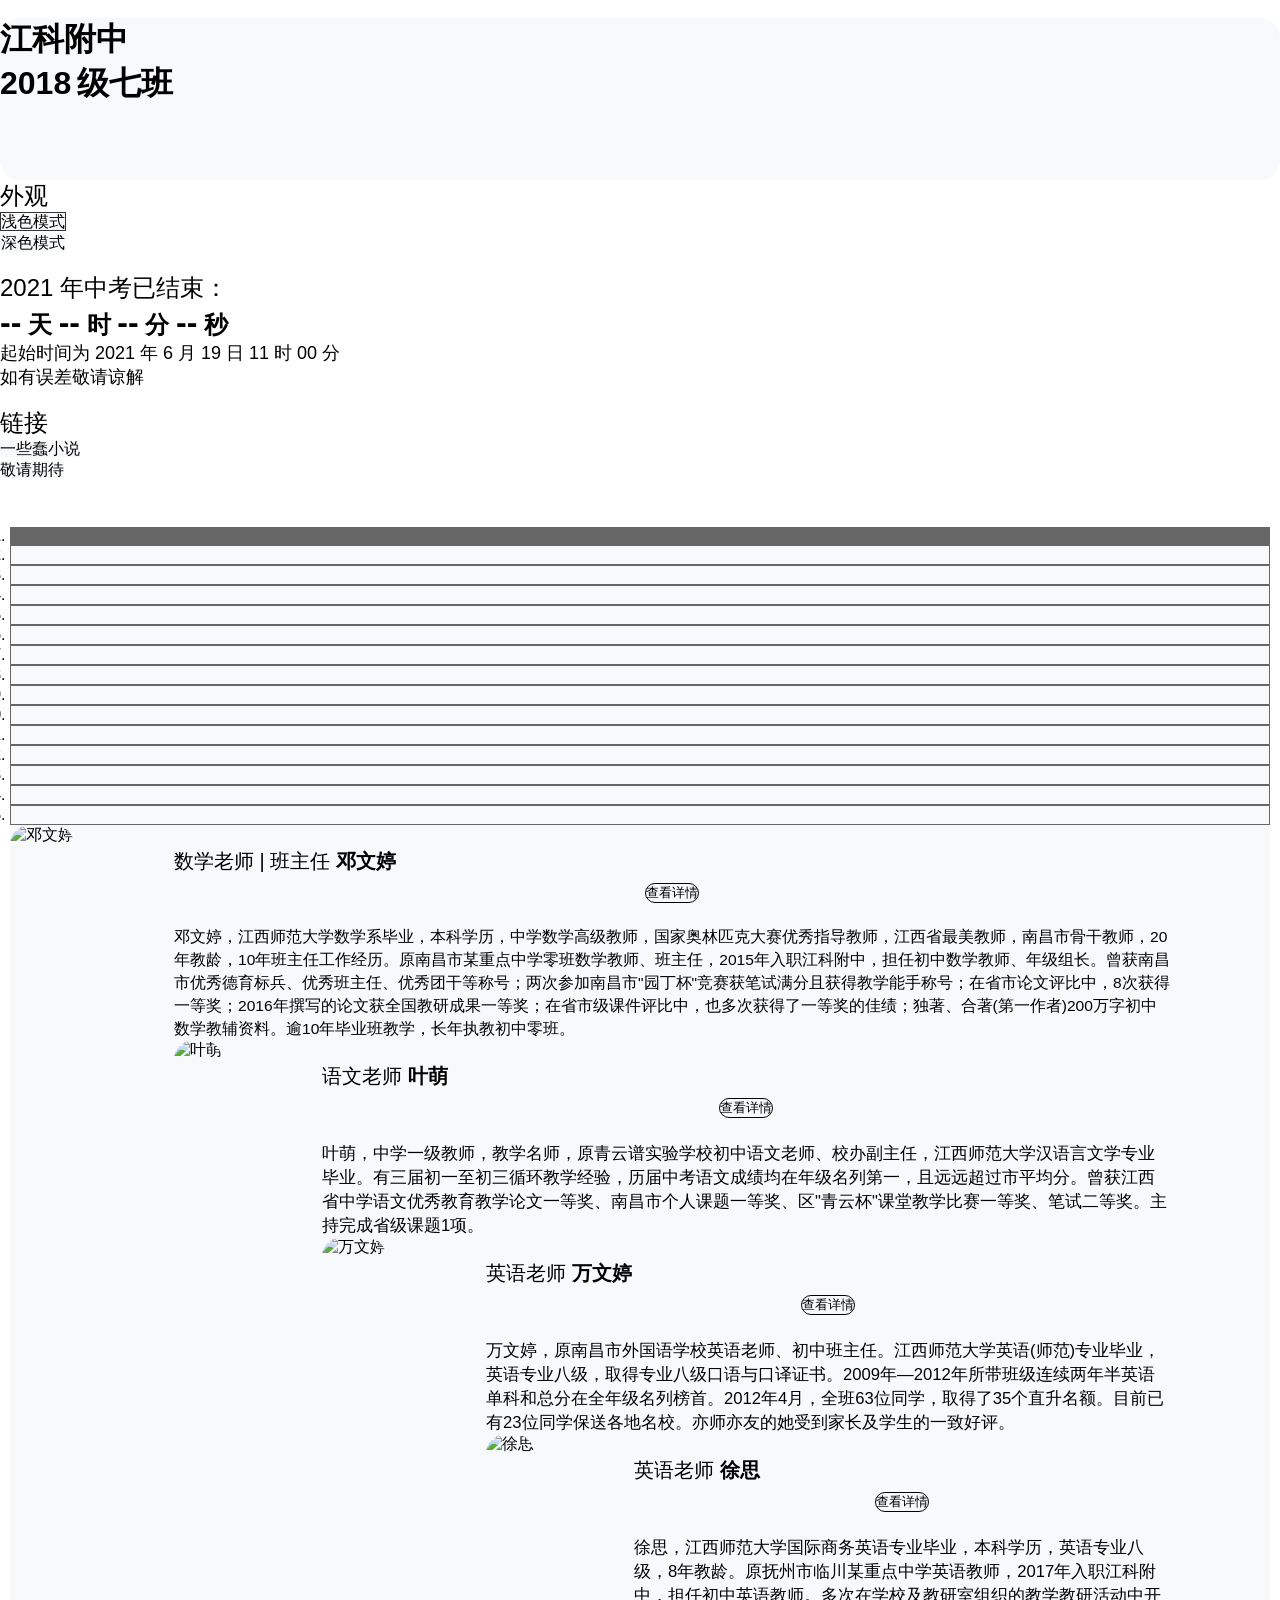
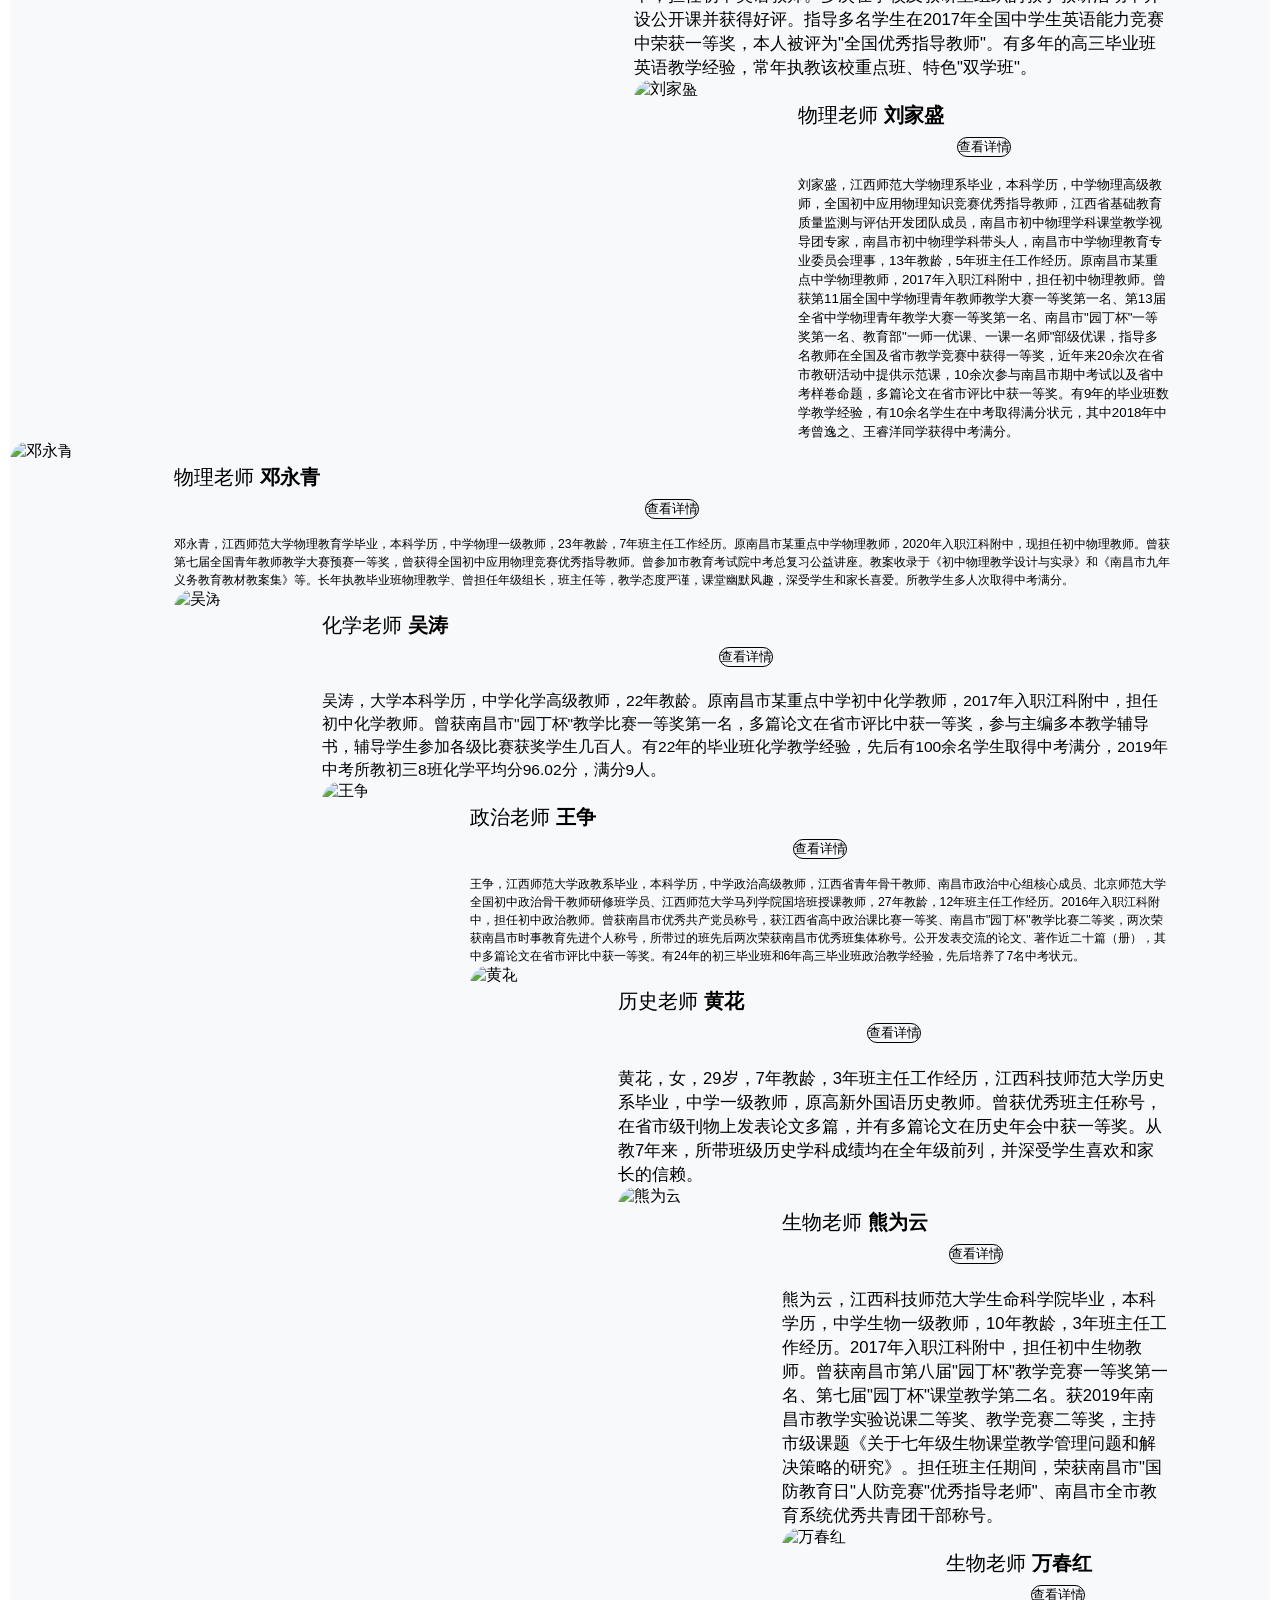
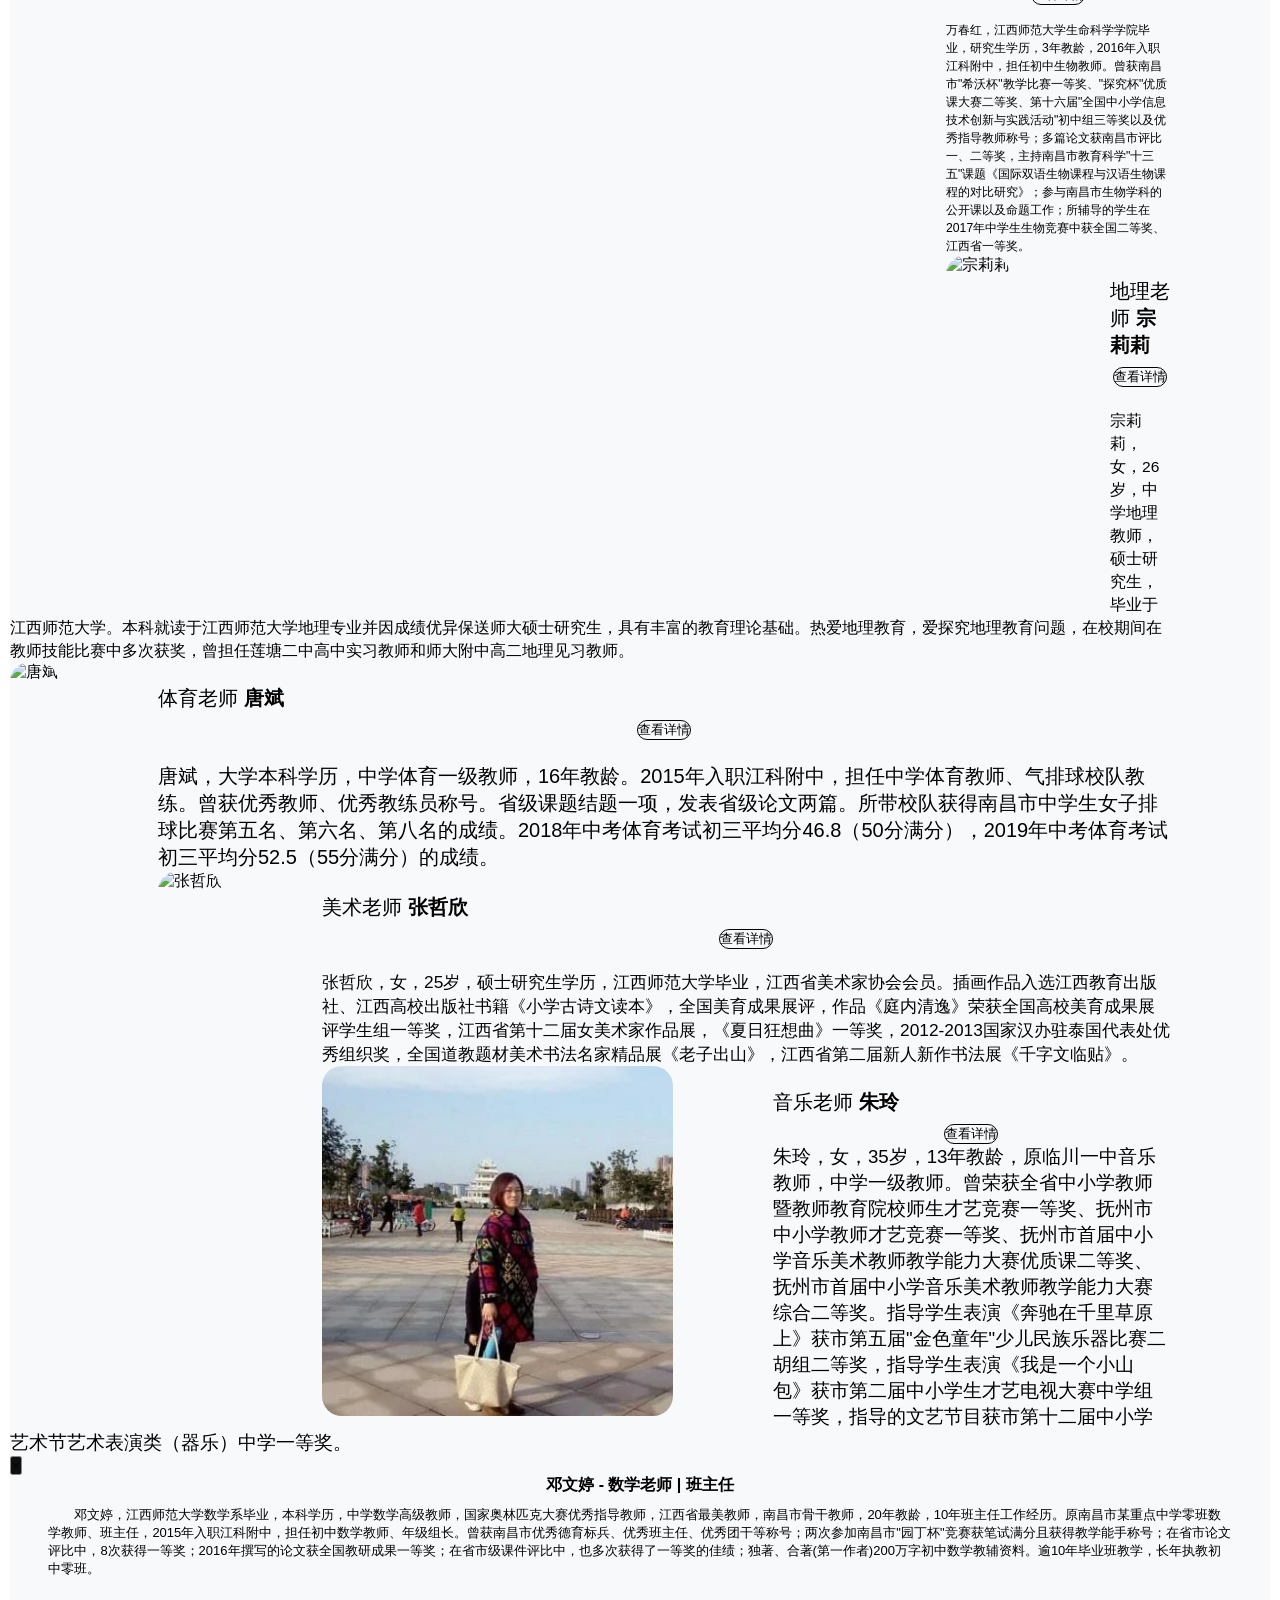
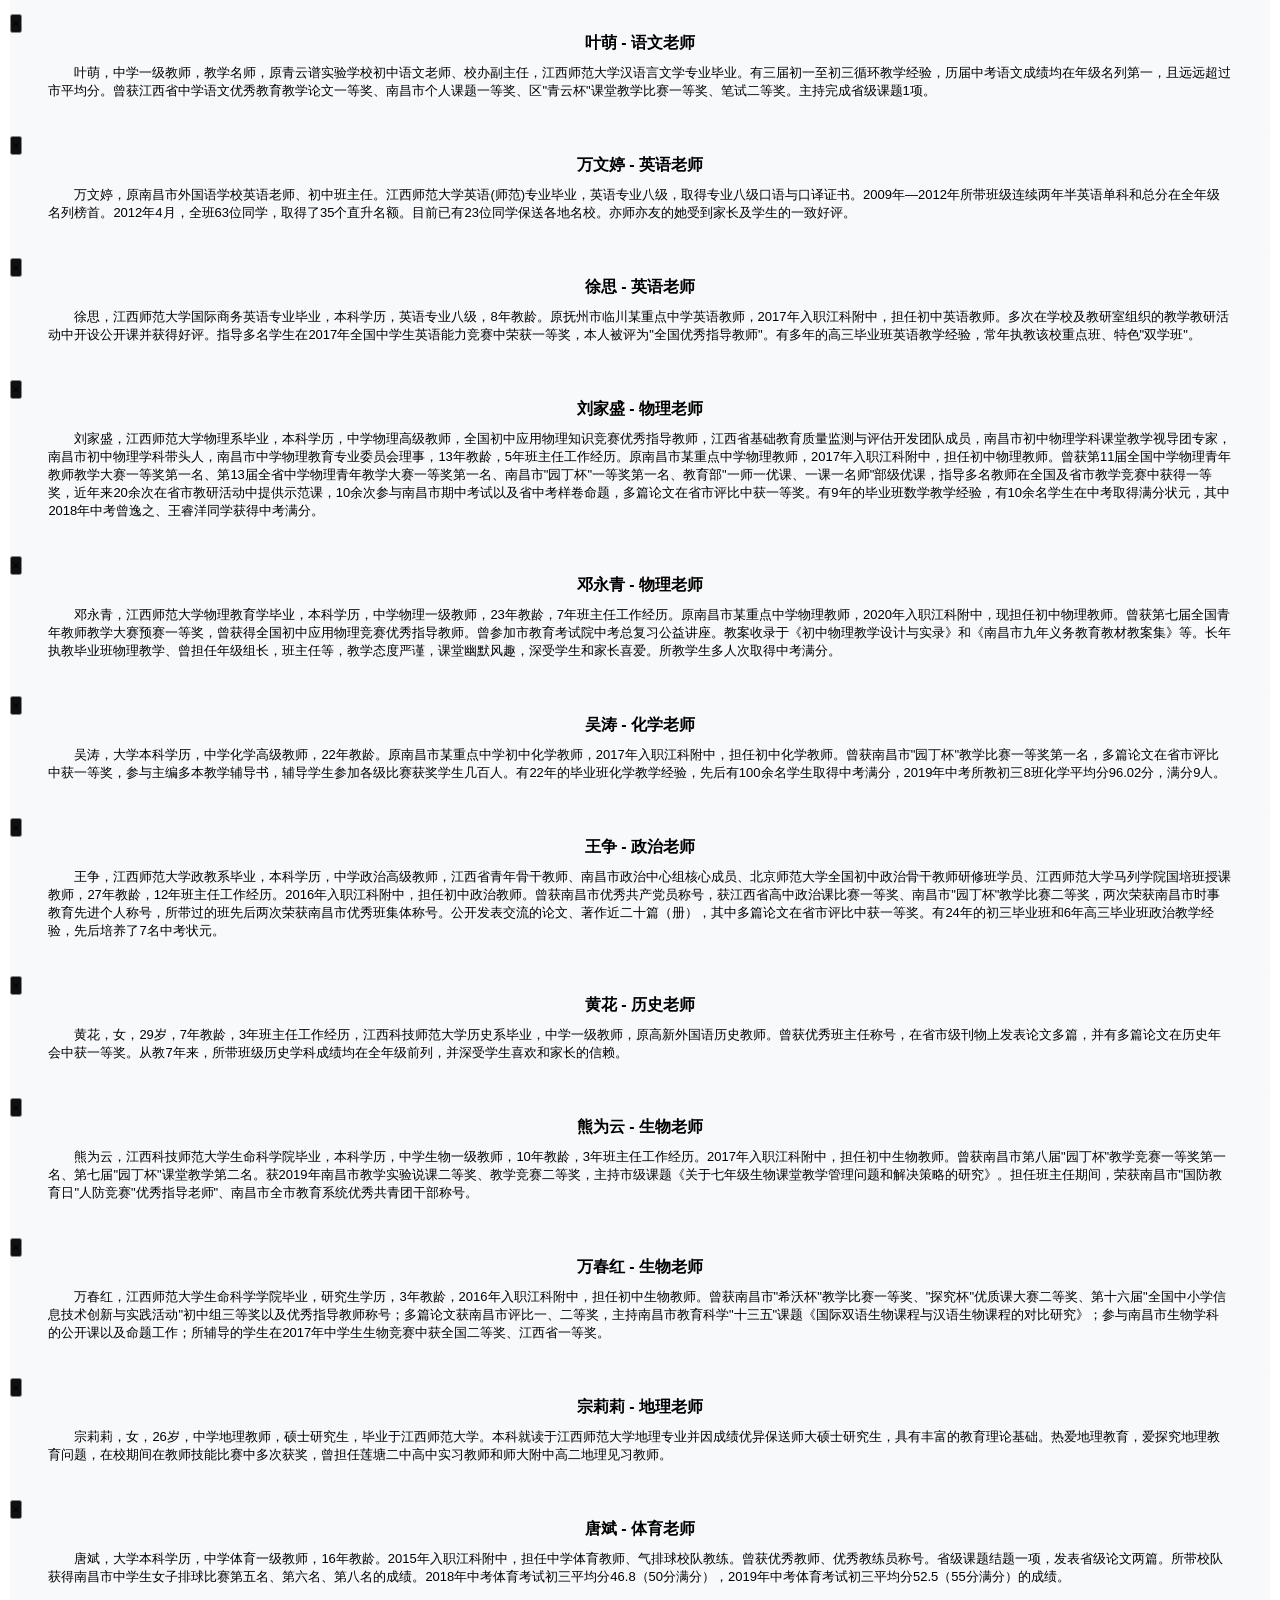
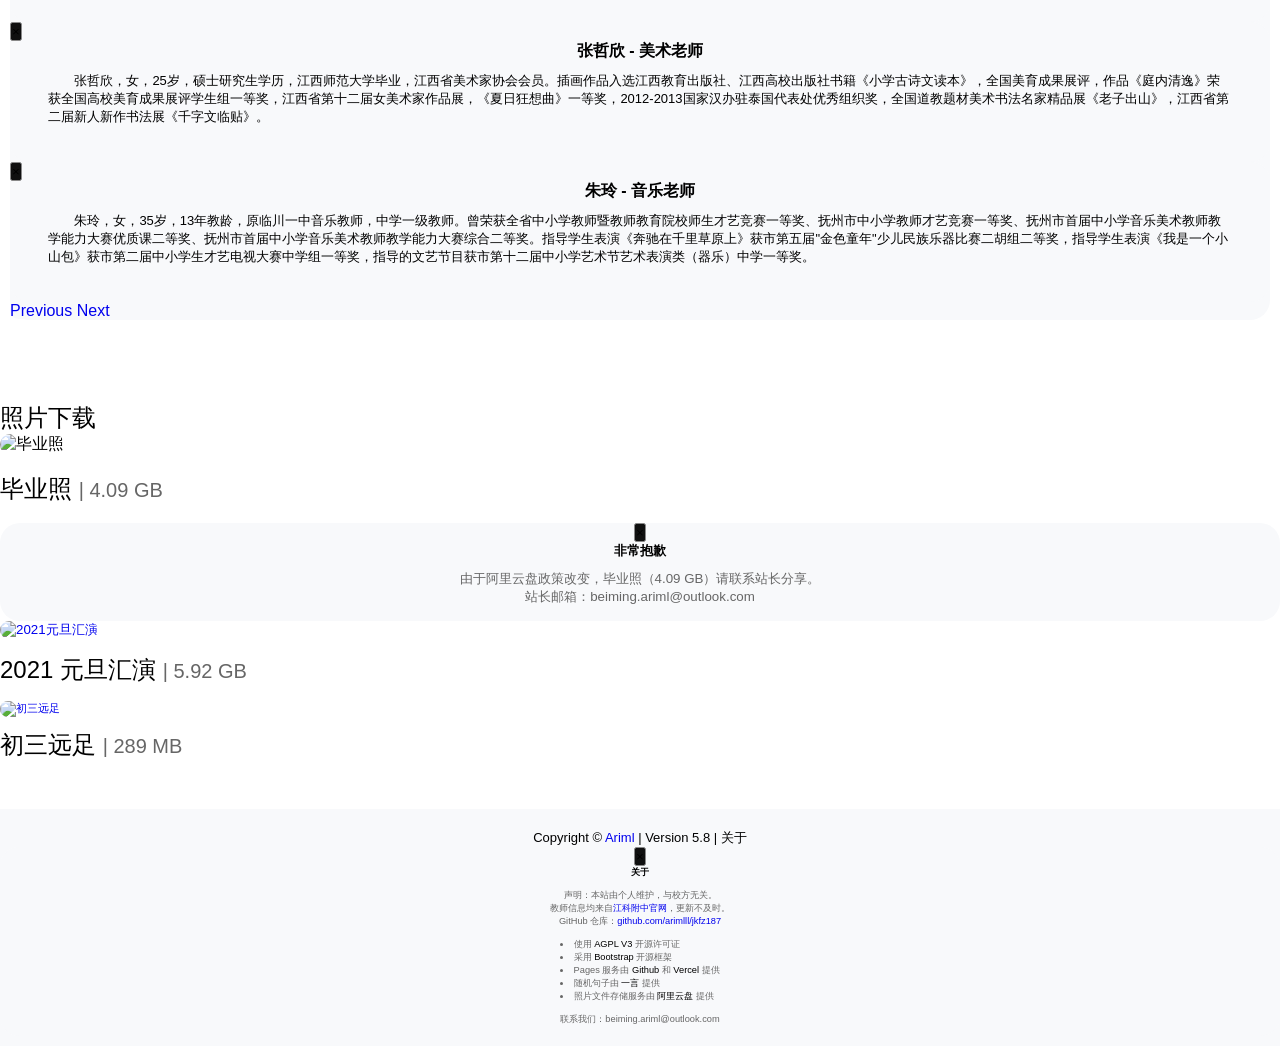
==== commit b4749cdb: "260306-03" ====
--- a/index.html
+++ b/index.html
@@ -22,15 +22,18 @@
             <div class="col-md-12 column">
                 <div class="jumbotron">
                     <h1>
-                        <span style="padding-right:6px;">江科附中</span><br class="hidden-md hidden-lg"><span style="padding-right:6px;">2018</span>级七班
+                        <span style="padding-right:6px;">江科附中</span><br class="hidden-md hidden-lg"><span
+                            style="padding-right:6px;">2018</span>级七班
                     </h1>
-                    <span id="hitokoto">Jiangxi University of Technology High School</span><br class="hidden-lg hidden-md">
+                    <span id="hitokoto">Jiangxi University of Technology High School</span><br
+                        class="hidden-lg hidden-md">
                     <span id="hitokoto_from">&nbsp;</span><br><br>
                 </div>
             </div>
         </div>
         <div class="alert alert-warning" id="no-light-or-dark" style="display:none;">您的浏览器或设备不支持获取主题模式，默认为浅色。</div>
-        <div class="alert alert-warning" id="no-cookie" style="display:none;">您的浏览器不支持 Cookie ，这意味着我们将不能记忆深浅模式选择，请换用现代浏览器。</div>
+        <div class="alert alert-warning" id="no-cookie" style="display:none;">您的浏览器不支持 Cookie
+            ，这意味着我们将不能记忆深浅模式选择，请换用现代浏览器。</div>
         <noscript>
             <div class="alert alert-warning">您的浏览器不支持 JavaScript ，这意味着本站部分功能（包括深浅模式选择、中考结束日期计算）将不能使用，请换用现代浏览器。</div>
         </noscript>
@@ -58,17 +61,15 @@
         <div class="col-sm-4">
             <p>链接</p>
             <ul class="nav nav-pills nav-stacked">
-                <li class="active"><a href="..\index.html">Ariml</a></li>
                 <li class="active"><a href="czp\index.html">一些蠢小说</a></li>
                 <li class="active"><a href="#">敬请期待</a></li><br>
             </ul>
         </div>
     </div><br>
-    <div class="row" style="margin:0;">
+    <div class="row" style="margin: 10px !important;">
         <div class="container">
-            <div class="alert alert-info hidden-lg">移动端暂不支持查看教师信息</div>
             <div class="row clearfix">
-                <div id="myCarousel" class="carousel slide visible-lg">
+                <div id="myCarousel" class="carousel slide">
                     <!-- 轮播（Carousel）指标 -->
                     <ol class="carousel-indicators">
                         <li data-target="#myCarousel" data-slide-to="0" class="active"></li>
@@ -91,169 +92,461 @@
                     <div class="carousel-inner">
                         <div class="item active">
                             <img src="img/dwt.webp" alt="邓文婷">
-                            <p style="font-size:15pt;"><br>
-                                数学老师 | 班主任<br><br>
-                                <small>
-                                    &nbsp;&nbsp;&nbsp;&nbsp;&nbsp;&nbsp;
-                                    邓文婷，江西师范大学数学系毕业，本科学历，中学数学高级教师，国家奥林匹克大赛优秀指导教师，江西省最美教师，南昌市骨干教师，20年教龄，10年班主任工作经历。原南昌市某重点中学零班数学教师、班主任，2015年入职江科附中，担任初中数学教师、年级组长。曾获南昌市优秀德育标兵、优秀班主任、优秀团干等称号；两次参加南昌市“园丁杯”竞赛获笔试满分且获得教学能手称号；在省市论文评比中，8次获得一等奖；2016年撰写的论文获全国教研成果一等奖；在省市级课件评比中，也多次获得了一等奖的佳绩；独著、合著(第一作者)200万字初中数学教辅资料。逾10年毕业班教学，长年执教初中零班。
+                            <p style="font-size:15pt;" class="teacher-title"><br>
+                                数学老师 | 班主任 <span class="teacher-name">邓文婷</span>
+                            </p>
+                            <p class="teacher-btn-wrapper visible-xs visible-sm">
+                                <button class="btn btn-default btn-sm teacher-detail-btn" data-toggle="modal"
+                                    data-target="#teacher-dwt">查看详情</button>
+                            </p>
+                            <p class="hidden-xs hidden-sm" style="font-size:14pt;">
+                                <small>
+                                    <br>邓文婷，江西师范大学数学系毕业，本科学历，中学数学高级教师，国家奥林匹克大赛优秀指导教师，江西省最美教师，南昌市骨干教师，20年教龄，10年班主任工作经历。原南昌市某重点中学零班数学教师、班主任，2015年入职江科附中，担任初中数学教师、年级组长。曾获南昌市优秀德育标兵、优秀班主任、优秀团干等称号；两次参加南昌市"园丁杯"竞赛获笔试满分且获得教学能手称号；在省市论文评比中，8次获得一等奖；2016年撰写的论文获全国教研成果一等奖；在省市级课件评比中，也多次获得了一等奖的佳绩；独著、合著(第一作者)200万字初中数学教辅资料。逾10年毕业班教学，长年执教初中零班。
                                 </small>
                             </p>
                         </div>
                         <div class="item">
                             <img src="img/ym.webp" alt="叶萌">
-                            <p><br>
-                                语文老师<br><br>
-                                <small>
-                                    &nbsp;&nbsp;&nbsp;&nbsp;&nbsp;&nbsp;&nbsp;
-                                    叶萌，中学一级教师，教学名师，原青云谱实验学校初中语文老师、校办副主任，江西师范大学汉语言文学专业毕业。有三届初一至初三循环教学经验，历届中考语文成绩均在年级名列第一，且远远超过市平均分。曾获江西省中学语文优秀教育教学论文一等奖、南昌市个人课题一等奖、区“青云杯”课堂教学比赛一等奖、笔试二等奖。主持完成省级课题1项。
-                                </small>
-                            </p>
-                        </div>
-                        <div class="item">
-                            <img
-                                src="img/wwt.webp" alt="万文婷">
-                            <p><br>
-                                英语老师<br><br>
-                                <small>
-                                    &nbsp;&nbsp;&nbsp;&nbsp;&nbsp;&nbsp;&nbsp;
-                                    万文婷，原南昌市外国语学校英语老师、初中班主任。江西师范大学英语(师范)专业毕业，英语专业八级，取得专业八级口语与口译证书。2009年—2012年所带班级连续两年半英语单科和总分在全年级名列榜首。2012年4月，全班63位同学，取得了35个直升名额。目前已有23位同学保送各地名校。亦师亦友的她受到家长及学生的一致好评。
-                                </small>
-                            </p>
-                        </div>
-                        <div class="item">
-                            <img
-                                src="img/xs.webp" alt="徐思">
-                            <p><br>
-                                英语老师<br><br>
-                                <small>
-                                    &nbsp;&nbsp;&nbsp;&nbsp;&nbsp;&nbsp;&nbsp;
-                                    徐思，江西师范大学国际商务英语专业毕业，本科学历，英语专业八级，8年教龄。原抚州市临川某重点中学英语教师，2017年入职江科附中，担任初中英语教师。多次在学校及教研室组织的教学教研活动中开设公开课并获得好评。指导多名学生在2017年全国中学生英语能力竞赛中荣获一等奖，本人被评为“全国优秀指导教师”。有多年的高三毕业班英语教学经验，常年执教该校重点班、特色“双学班”
-                                    。
-                                </small>
-                            </p>
-                        </div>
-                        <div class="item">
-                            <img
-                                src="img/ljs.webp" alt="刘家盛">
-                            <p style="font-size:large;"><br>
-                                物理老师<br><br>
-                                <small>
-                                    &nbsp;&nbsp;&nbsp;&nbsp;&nbsp;&nbsp;&nbsp;
-                                    刘家盛，江西师范大学物理系毕业，本科学历，中学物理高级教师，全国初中应用物理知识竞赛优秀指导教师，江西省基础教育质量监测与评估开发团队成员，南昌市初中物理学科课堂教学视导团专家，南昌市初中物理学科带头人，南昌市中学物理教育专业委员会理事，13年教龄，5年班主任工作经历。原南昌市某重点中学物理教师，
-                                    2017年入职江科附中，担任初中物理教师。曾获第11届全国中学物理青年教师教学大赛一等奖第一名、第13届全省中学物理青年教学大赛一等奖第一名、南昌市“园丁杯”一等奖第一名、教育部
-                                    “一师一优课、一课一名师”部级优课，指导多名教师在全国及省市教学竞赛中获得一等奖，近年来20余次在省市教研活动中提供示范课，10余次参与南昌市期中考试以及省中考样卷命题，多篇论文在省市评比中获一等奖。有9年的毕业班数学教学经验，有10余名学生在中考取得满分状元，其中2018年中考曾逸之、王睿洋同学获得中考满分。
-                                </small>
-                            </p>
-                        </div>
-                        <div class="item">
-                            <img
-                                src="img/dyq.webp" alt="邓永青">
-                            <p style="font-size:large;"><br>
-                                物理老师<br><br>
-                                <small>
-                                    &nbsp;&nbsp;&nbsp;&nbsp;&nbsp;&nbsp;&nbsp;
-                                    邓永青，江西师范大学物理教育学毕业，本科学历，中学物理一级教师，
-                                    23年教龄，7年班主任工作经历。原南昌市某重点中学物理教师，2020年入职江科附中，现担任初中物理教师。曾获第七届全国青年教师教学大赛预赛一等奖，曾获得全国初中应用物理竞赛优秀指导教师。曾参加市教育考试院中考总复习公益讲座。教案收录于《初中物理教学设计与实录》和《南昌市九年义务教育教材教案集》等。长年执教毕业班物理教学、曾担任年级组长，班主任等，教学态度严谨，课堂幽默风趣，深受学生和家长喜爱。所教学生多人次取得中考满分。
-                                </small>
-                            </p>
-                        </div>
-                        <div class="item">
-                            <img
-                                src="img/wt.webp" alt="吴涛">
-                            <p style="font-size:2rem;"><br>
-                                化学老师<br><br>
-                                <small>
-                                    &nbsp;&nbsp;&nbsp;&nbsp;&nbsp;&nbsp;&nbsp;
-                                    吴涛，大学本科学历，中学化学高级教师，22年教龄。原南昌市某重点中学初中化学教师，2017年入职江科附中，担任初中化学教师。曾获南昌市“园丁杯”教学比赛一等奖第一名，多篇论文在省市评比中获一等奖，参与主编多本教学辅导书，辅导学生参加各级比赛获奖学生几百人。有22年的毕业班化学教学经验，先后有100余名学生取得中考满分，2019年中考所教初三8班化学平均分96.02分，满分9人。
-                                </small>
-                            </p>
-                        </div>
-                        <div class="item">
-                            <img src="img/wz.webp" alt="王争"
-                                style="margin-right:80px!important;">
-                            <p style="font-size:large;"><br>
-                                政治老师<br><br>
-                                <small>
-                                    &nbsp;&nbsp;&nbsp;&nbsp;&nbsp;&nbsp;&nbsp;
-                                    王争，江西师范大学政教系毕业，本科学历，中学政治高级教师，江西省青年骨干教师、南昌市政治中心组核心成员、北京师范大学全国初中政治骨干教师研修班学员、江西师范大学马列学院国培班授课教师，27年教龄，12年班主任工作经历。2016年入职江科附中，担任初中政治教师。曾获南昌市优秀共产党员称号，获江西省高中政治课比赛一等奖、南昌市“园丁杯”教学比赛二等奖，两次荣获南昌市时事教育先进个人称号，所带过的班先后两次荣获南昌市优秀班集体称号。公开发表交流的论文、著作近二十篇（册），其中多篇论文在省市评比中获一等奖。有24年的初三毕业班和6年高三毕业班政治教学经验，先后培养了7名中考状元。
-                                </small>
-                            </p>
-                        </div>
-                        <div class="item">
-                            <img
-                                src="img/hh.webp" alt="黄花">
-                            <p style="font-size:2.5rem;"><br>
-                                历史老师<br><br>
-                                <small>
-                                    &nbsp;&nbsp;&nbsp;&nbsp;&nbsp;&nbsp;&nbsp;
-                                    黄花，女，29岁，7年教龄，3年班主任工作经历，江西科技师范大学历史系毕业，中学一级教师，原高新外国语历史教师。曾获优秀班主任称号，在省市级刊物上发表论文多篇，并有多篇论文在历史年会中获一等奖。从教7年来，所带班级历史学科成绩均在全年级前列，并深受学生喜欢和家长的信赖。
-                                </small>
-                            </p>
-                        </div>
-                        <div class="item">
-                            <img src="img/xwy.webp" alt="熊为云"
-                                style="margin-right:50px!important;">
-                            <p style="margin-right:50px!important;"><br>
-                                生物老师<br><br>
-                                <small>
-                                    &nbsp;&nbsp;&nbsp;&nbsp;&nbsp;&nbsp;&nbsp;
-                                    熊为云，江西科技师范大学生命科学院毕业，本科学历，中学生物一级教师，10年教龄，3年班主任工作经历。2017年入职江科附中，担任初中生物教师。曾获南昌市第八届“园丁杯”教学竞赛一等奖第一名、第七届“园丁杯”课堂教学第二名。获2019年南昌市教学实验说课二等奖、教学竞赛二等奖，主持市级课题《关于七年级生物课堂教学管理问题和解决策略的研究》。担任班主任期间，荣获南昌市“国防教育日”人防竞赛“优秀指导老师”、南昌市全市教育系统优秀共青团干部称号。
-                                </small>
-                            </p>
-                        </div>
-                        <div class="item">
-                            <img
-                                src="img/wch.webp" alt="万春红">
-                            <p style="font-size:large;"><br>
-                                生物老师<br><br>
-                                <small>
-                                    &nbsp;&nbsp;&nbsp;&nbsp;&nbsp;&nbsp;&nbsp;
-                                    万春红，江西师范大学生命科学学院毕业，研究生学历，3年教龄，2016年入职江科附中，担任初中生物教师。曾获南昌市“希沃杯”教学比赛一等奖、“探究杯”优质课大赛二等奖、第十六届“全国中小学信息技术创新与实践活动”初中组三等奖以及优秀指导教师称号；多篇论文获南昌市评比一、二等奖，主持南昌市教育科学“十三五”课题《国际双语生物课程与汉语生物课程的对比研究》；参与南昌市生物学科的公开课以及命题工作；所辅导的学生在2017年中学生生物竞赛中获全国二等奖、江西省一等奖。
-                                </small>
-                            </p>
-                        </div>
-                        <div class="item">
-                            <img src="img/zll.webp" alt="宗莉莉"
-                                style="margin-right:50px!important;">
-                            <p style="margin-right:50px!important;"><br>
-                                地理老师<br><br>
-                                <small>
-                                    &nbsp;&nbsp;&nbsp;&nbsp;&nbsp;&nbsp;&nbsp;
-                                    宗莉莉，女，26岁，中学地理教师，硕士研究生，毕业于江西师范大学。本科就读于江西师范大学地理专业并因成绩优异保送师大硕士研究生，具有丰富的教育理论基础。热爱地理教育，爱探究地理教育问题，在校期间在教师技能比赛中多次获奖，曾担任莲塘二中高中实习教师和师大附中高二地理见习教师。
-                                </small>
-                            </p>
-                        </div>
-                        <div class="item">
-                            <img
-                                src="img/tb.webp" alt="唐斌">
-                            <p><br>
-                                体育老师<br><br>
-                                <small>
-                                    &nbsp;&nbsp;&nbsp;&nbsp;&nbsp;&nbsp;&nbsp;
-                                    唐斌，大学本科学历，中学体育一级教师，16年教龄。2015年入职江科附中，担任中学体育教师、气排球校队教练。曾获优秀教师、优秀教练员称号。省级课题结题一项，发表省级论文两篇。所带校队获得南昌市中学生女子排球比赛第五名、第六名、第八名的成绩。2018年中考体育考试初三平均分46.8（50分满分），2019年中考体育考试初三平均分52.5（55分满分）的成绩。
-                                </small>
+                            <p style="font-size:15pt;" class="teacher-title"><br>
+                                语文老师 <span class="teacher-name">叶萌</span>
+                            </p>
+                            <p class="teacher-btn-wrapper visible-xs visible-sm">
+                                <button class="btn btn-default btn-sm teacher-detail-btn" data-toggle="modal"
+                                    data-target="#teacher-ym">查看详情</button>
+                            </p>
+                            <p class="hidden-xs hidden-sm" style="font-size:15pt;">
+                                <small>
+                                    <br>叶萌，中学一级教师，教学名师，原青云谱实验学校初中语文老师、校办副主任，江西师范大学汉语言文学专业毕业。有三届初一至初三循环教学经验，历届中考语文成绩均在年级名列第一，且远远超过市平均分。曾获江西省中学语文优秀教育教学论文一等奖、南昌市个人课题一等奖、区"青云杯"课堂教学比赛一等奖、笔试二等奖。主持完成省级课题1项。
+                                </small>
+                            </p>
+                        </div>
+                        <div class="item">
+                            <img src="img/wwt.webp" alt="万文婷">
+                            <p style="font-size:15pt;" class="teacher-title"><br>
+                                英语老师 <span class="teacher-name">万文婷</span>
+                            </p>
+                            <p class="teacher-btn-wrapper visible-xs visible-sm">
+                                <button class="btn btn-default btn-sm teacher-detail-btn" data-toggle="modal"
+                                    data-target="#teacher-wwt">查看详情</button>
+                            </p>
+                            <p class="hidden-xs hidden-sm" style="font-size:15pt;">
+                                <small>
+                                    <br>万文婷，原南昌市外国语学校英语老师、初中班主任。江西师范大学英语(师范)专业毕业，英语专业八级，取得专业八级口语与口译证书。2009年—2012年所带班级连续两年半英语单科和总分在全年级名列榜首。2012年4月，全班63位同学，取得了35个直升名额。目前已有23位同学保送各地名校。亦师亦友的她受到家长及学生的一致好评。
+                                </small>
+                            </p>
+                        </div>
+                        <div class="item">
+                            <img src="img/xs.webp" alt="徐思">
+                            <p style="font-size:15pt;" class="teacher-title"><br>
+                                英语老师 <span class="teacher-name">徐思</span>
+                            </p>
+                            <p class="teacher-btn-wrapper visible-xs visible-sm">
+                                <button class="btn btn-default btn-sm teacher-detail-btn" data-toggle="modal"
+                                    data-target="#teacher-xs">查看详情</button>
+                            </p>
+                            <p class="hidden-xs hidden-sm" style="font-size:15pt;">
+                                <small>
+                                    <br>徐思，江西师范大学国际商务英语专业毕业，本科学历，英语专业八级，8年教龄。原抚州市临川某重点中学英语教师，2017年入职江科附中，担任初中英语教师。多次在学校及教研室组织的教学教研活动中开设公开课并获得好评。指导多名学生在2017年全国中学生英语能力竞赛中荣获一等奖，本人被评为"全国优秀指导教师"。有多年的高三毕业班英语教学经验，常年执教该校重点班、特色"双学班"。
+                                </small>
+                            </p>
+                        </div>
+                        <div class="item">
+                            <img src="img/ljs.webp" alt="刘家盛">
+                            <p style="font-size:15pt;" class="teacher-title"><br>
+                                物理老师 <span class="teacher-name">刘家盛</span>
+                            </p>
+                            <p class="teacher-btn-wrapper visible-xs visible-sm">
+                                <button class="btn btn-default btn-sm teacher-detail-btn" data-toggle="modal"
+                                    data-target="#teacher-ljs">查看详情</button>
+                            </p>
+                            <p class="hidden-xs hidden-sm" style="font-size:12pt;">
+                                <small>
+                                    <br>刘家盛，江西师范大学物理系毕业，本科学历，中学物理高级教师，全国初中应用物理知识竞赛优秀指导教师，江西省基础教育质量监测与评估开发团队成员，南昌市初中物理学科课堂教学视导团专家，南昌市初中物理学科带头人，南昌市中学物理教育专业委员会理事，13年教龄，5年班主任工作经历。原南昌市某重点中学物理教师，2017年入职江科附中，担任初中物理教师。曾获第11届全国中学物理青年教师教学大赛一等奖第一名、第13届全省中学物理青年教学大赛一等奖第一名、南昌市"园丁杯"一等奖第一名、教育部"一师一优课、一课一名师"部级优课，指导多名教师在全国及省市教学竞赛中获得一等奖，近年来20余次在省市教研活动中提供示范课，10余次参与南昌市期中考试以及省中考样卷命题，多篇论文在省市评比中获一等奖。有9年的毕业班数学教学经验，有10余名学生在中考取得满分状元，其中2018年中考曾逸之、王睿洋同学获得中考满分。
+                                </small>
+                            </p>
+                        </div>
+                        <div class="item">
+                            <img src="img/dyq.webp" alt="邓永青">
+                            <p style="font-size:15pt;" class="teacher-title"><br>
+                                物理老师 <span class="teacher-name">邓永青</span>
+                            </p>
+                            <p class="teacher-btn-wrapper visible-xs visible-sm">
+                                <button class="btn btn-default btn-sm teacher-detail-btn" data-toggle="modal"
+                                    data-target="#teacher-dyq">查看详情</button>
+                            </p>
+                            <p class="hidden-xs hidden-sm" style="font-size:11pt;">
+                                <small>
+                                    <br>邓永青，江西师范大学物理教育学毕业，本科学历，中学物理一级教师，23年教龄，7年班主任工作经历。原南昌市某重点中学物理教师，2020年入职江科附中，现担任初中物理教师。曾获第七届全国青年教师教学大赛预赛一等奖，曾获得全国初中应用物理竞赛优秀指导教师。曾参加市教育考试院中考总复习公益讲座。教案收录于《初中物理教学设计与实录》和《南昌市九年义务教育教材教案集》等。长年执教毕业班物理教学、曾担任年级组长，班主任等，教学态度严谨，课堂幽默风趣，深受学生和家长喜爱。所教学生多人次取得中考满分。
+                                </small>
+                            </p>
+                        </div>
+                        <div class="item">
+                            <img src="img/wt.webp" alt="吴涛">
+                            <p style="font-size:15pt;" class="teacher-title"><br>
+                                化学老师 <span class="teacher-name">吴涛</span>
+                            </p>
+                            <p class="teacher-btn-wrapper visible-xs visible-sm">
+                                <button class="btn btn-default btn-sm teacher-detail-btn" data-toggle="modal"
+                                    data-target="#teacher-wt">查看详情</button>
+                            </p>
+                            <p class="hidden-xs hidden-sm" style="font-size:14pt;">
+                                <small>
+                                    <br>吴涛，大学本科学历，中学化学高级教师，22年教龄。原南昌市某重点中学初中化学教师，2017年入职江科附中，担任初中化学教师。曾获南昌市"园丁杯"教学比赛一等奖第一名，多篇论文在省市评比中获一等奖，参与主编多本教学辅导书，辅导学生参加各级比赛获奖学生几百人。有22年的毕业班化学教学经验，先后有100余名学生取得中考满分，2019年中考所教初三8班化学平均分96.02分，满分9人。
+                                </small>
+                            </p>
+                        </div>
+                        <div class="item">
+                            <img src="img/wz.webp" alt="王争">
+                            <p style="font-size:15pt;" class="teacher-title"><br>
+                                政治老师 <span class="teacher-name">王争</span>
+                            </p>
+                            <p class="teacher-btn-wrapper visible-xs visible-sm">
+                                <button class="btn btn-default btn-sm teacher-detail-btn" data-toggle="modal"
+                                    data-target="#teacher-wz">查看详情</button>
+                            </p>
+                            <p class="hidden-xs hidden-sm" style="font-size:11pt;">
+                                <small>
+                                    <br>王争，江西师范大学政教系毕业，本科学历，中学政治高级教师，江西省青年骨干教师、南昌市政治中心组核心成员、北京师范大学全国初中政治骨干教师研修班学员、江西师范大学马列学院国培班授课教师，27年教龄，12年班主任工作经历。2016年入职江科附中，担任初中政治教师。曾获南昌市优秀共产党员称号，获江西省高中政治课比赛一等奖、南昌市"园丁杯"教学比赛二等奖，两次荣获南昌市时事教育先进个人称号，所带过的班先后两次荣获南昌市优秀班集体称号。公开发表交流的论文、著作近二十篇（册），其中多篇论文在省市评比中获一等奖。有24年的初三毕业班和6年高三毕业班政治教学经验，先后培养了7名中考状元。
+                                </small>
+                            </p>
+                        </div>
+                        <div class="item">
+                            <img src="img/hh.webp" alt="黄花">
+                            <p style="font-size:15pt;" class="teacher-title"><br>
+                                历史老师 <span class="teacher-name">黄花</span>
+                            </p>
+                            <p class="teacher-btn-wrapper visible-xs visible-sm">
+                                <button class="btn btn-default btn-sm teacher-detail-btn" data-toggle="modal"
+                                    data-target="#teacher-hh">查看详情</button>
+                            </p>
+                            <p class="hidden-xs hidden-sm" style="font-size:15pt;">
+                                <small>
+                                    <br>黄花，女，29岁，7年教龄，3年班主任工作经历，江西科技师范大学历史系毕业，中学一级教师，原高新外国语历史教师。曾获优秀班主任称号，在省市级刊物上发表论文多篇，并有多篇论文在历史年会中获一等奖。从教7年来，所带班级历史学科成绩均在全年级前列，并深受学生喜欢和家长的信赖。
+                                </small>
+                            </p>
+                        </div>
+                        <div class="item">
+                            <img src="img/xwy.webp" alt="熊为云">
+                            <p style="font-size:15pt;" class="teacher-title"><br>
+                                生物老师 <span class="teacher-name">熊为云</span>
+                            </p>
+                            <p class="teacher-btn-wrapper visible-xs visible-sm">
+                                <button class="btn btn-default btn-sm teacher-detail-btn" data-toggle="modal"
+                                    data-target="#teacher-xwy">查看详情</button>
+                            </p>
+                            <p class="hidden-xs hidden-sm" style="font-size:15pt;">
+                                <small>
+                                    <br>熊为云，江西科技师范大学生命科学院毕业，本科学历，中学生物一级教师，10年教龄，3年班主任工作经历。2017年入职江科附中，担任初中生物教师。曾获南昌市第八届"园丁杯"教学竞赛一等奖第一名、第七届"园丁杯"课堂教学第二名。获2019年南昌市教学实验说课二等奖、教学竞赛二等奖，主持市级课题《关于七年级生物课堂教学管理问题和解决策略的研究》。担任班主任期间，荣获南昌市"国防教育日"人防竞赛"优秀指导老师"、南昌市全市教育系统优秀共青团干部称号。
+                                </small>
+                            </p>
+                        </div>
+                        <div class="item">
+                            <img src="img/wch.webp" alt="万春红">
+                            <p style="font-size:15pt;" class="teacher-title"><br>
+                                生物老师 <span class="teacher-name">万春红</span>
+                            </p>
+                            <p class="teacher-btn-wrapper visible-xs visible-sm">
+                                <button class="btn btn-default btn-sm teacher-detail-btn" data-toggle="modal"
+                                    data-target="#teacher-wch">查看详情</button>
+                            </p>
+                            <p class="hidden-xs hidden-sm" style="font-size:11pt;">
+                                <small>
+                                    <br>万春红，江西师范大学生命科学学院毕业，研究生学历，3年教龄，2016年入职江科附中，担任初中生物教师。曾获南昌市"希沃杯"教学比赛一等奖、"探究杯"优质课大赛二等奖、第十六届"全国中小学信息技术创新与实践活动"初中组三等奖以及优秀指导教师称号；多篇论文获南昌市评比一、二等奖，主持南昌市教育科学"十三五"课题《国际双语生物课程与汉语生物课程的对比研究》；参与南昌市生物学科的公开课以及命题工作；所辅导的学生在2017年中学生生物竞赛中获全国二等奖、江西省一等奖。
+                                </small>
+                            </p>
+                        </div>
+                        <div class="item">
+                            <img src="img/zll.webp" alt="宗莉莉">
+                            <p style="font-size:15pt;" class="teacher-title"><br>
+                                地理老师 <span class="teacher-name">宗莉莉</span>
+                            </p>
+                            <p class="teacher-btn-wrapper visible-xs visible-sm">
+                                <button class="btn btn-default btn-sm teacher-detail-btn" data-toggle="modal"
+                                    data-target="#teacher-zll">查看详情</button>
+                            </p>
+                            <p class="hidden-xs hidden-sm" style="font-size:14pt;">
+                                <small>
+                                    <br>宗莉莉，女，26岁，中学地理教师，硕士研究生，毕业于江西师范大学。本科就读于江西师范大学地理专业并因成绩优异保送师大硕士研究生，具有丰富的教育理论基础。热爱地理教育，爱探究地理教育问题，在校期间在教师技能比赛中多次获奖，曾担任莲塘二中高中实习教师和师大附中高二地理见习教师。
+                                </small>
+                            </p>
+                        </div>
+                        <div class="item">
+                            <img src="img/tb.webp" alt="唐斌">
+                            <p style="font-size:15pt;" class="teacher-title"><br>
+                                体育老师 <span class="teacher-name">唐斌</span>
+                            </p>
+                            <p class="teacher-btn-wrapper visible-xs visible-sm">
+                                <button class="btn btn-default btn-sm teacher-detail-btn" data-toggle="modal"
+                                    data-target="#teacher-tb">查看详情</button>
+                            </p>
+                            <p class="hidden-xs hidden-sm" style="font-size:15pt;">
+                                <br>唐斌，大学本科学历，中学体育一级教师，16年教龄。2015年入职江科附中，担任中学体育教师、气排球校队教练。曾获优秀教师、优秀教练员称号。省级课题结题一项，发表省级论文两篇。所带校队获得南昌市中学生女子排球比赛第五名、第六名、第八名的成绩。2018年中考体育考试初三平均分46.8（50分满分），2019年中考体育考试初三平均分52.5（55分满分）的成绩。
                             </p>
                         </div>
                         <div class="item">
                             <img src="img/zzx.webp" alt="张哲欣">
-                            <p style="font-size:large;"><br><br>
-                                美术老师<br><br>
-                                <small>
-                                    &nbsp;&nbsp;&nbsp;&nbsp;&nbsp;&nbsp;&nbsp;
-                                    张哲欣，女，25岁，硕士研究生学历，江西师范大学毕业，江西省美术家协会会员。插画作品入选江西教育出版社、江西高校出版社书籍《小学古诗文读本》，全国美育成果展评，作品《庭内清逸》荣获全国高校美育成果展评学生组一等奖，江西省第十二届女美术家作品展，《夏日狂想曲》一等奖，2012-2013国家汉办驻泰国代表处优秀组织奖，全国道教题材美术书法名家精品展《老子出山》，江西省第二届新人新作书法展《千字文临贴》。
-                                </small>
-                            </p>
-                        </div>
-                        <div class="item">
-                            <img src="img/zl.webp" alt="朱玲"
-                                style="margin-right:50px!important;">
-                            <p style="font-size:large;margin-right:50px!important;"><br>
-                                音乐老师<br><br>
-                                <small>
-                                    &nbsp;&nbsp;&nbsp;&nbsp;&nbsp;&nbsp;&nbsp;
-                                    朱玲，女，35岁，13年教龄，原临川一中音乐教师，中学一级教师。曾荣获全省中小学教师暨教师教育院校师生才艺竞赛一等奖、抚州市中小学教师才艺竞赛一等奖、抚州市首届中小学音乐美术教师教学能力大赛优质课二等奖、抚州市首届中小学音乐美术教师教学能力大赛综合二等奖。指导学生表演《奔驰在千里草原上》获市第五届“金色童年”少儿民族乐器比赛二胡组二等奖，指导学生表演《我是一个小山包》获市第二届中小学生才艺电视大赛中学组一等奖，指导的文艺节目获市第十二届中小学艺术节艺术表演类（器乐）中学一等奖。
-                                </small>
-                            </p>
+                            <p style="font-size:15pt;" class="teacher-title"><br>
+                                美术老师 <span class="teacher-name">张哲欣</span>
+                            </p>
+                            <p class="teacher-btn-wrapper visible-xs visible-sm">
+                                <button class="btn btn-default btn-sm teacher-detail-btn" data-toggle="modal"
+                                    data-target="#teacher-zzx">查看详情</button>
+                            </p>
+                            <p class="hidden-xs hidden-sm" style="font-size:13pt;">
+                                <br>张哲欣，女，25岁，硕士研究生学历，江西师范大学毕业，江西省美术家协会会员。插画作品入选江西教育出版社、江西高校出版社书籍《小学古诗文读本》，全国美育成果展评，作品《庭内清逸》荣获全国高校美育成果展评学生组一等奖，江西省第十二届女美术家作品展，《夏日狂想曲》一等奖，2012-2013国家汉办驻泰国代表处优秀组织奖，全国道教题材美术书法名家精品展《老子出山》，江西省第二届新人新作书法展《千字文临贴》。
+                            </p>
+                        </div>
+                        <div class="item">
+                            <img src="img/zl.webp" alt="朱玲">
+                            <p style="font-size:15pt;" class="teacher-title"><br>
+                                音乐老师 <span class="teacher-name">朱玲</span>
+                            </p>
+                            <p class="teacher-btn-wrapper visible-xs visible-sm">
+                                <button class="btn btn-default btn-sm teacher-detail-btn" data-toggle="modal"
+                                    data-target="#teacher-zl">查看详情</button>
+                            </p>
+                            <p class="hidden-xs hidden-sm" style="font-size:14pt;">
+                                朱玲，女，35岁，13年教龄，原临川一中音乐教师，中学一级教师。曾荣获全省中小学教师暨教师教育院校师生才艺竞赛一等奖、抚州市中小学教师才艺竞赛一等奖、抚州市首届中小学音乐美术教师教学能力大赛优质课二等奖、抚州市首届中小学音乐美术教师教学能力大赛综合二等奖。指导学生表演《奔驰在千里草原上》获市第五届"金色童年"少儿民族乐器比赛二胡组二等奖，指导学生表演《我是一个小山包》获市第二届中小学生才艺电视大赛中学组一等奖，指导的文艺节目获市第十二届中小学艺术节艺术表演类（器乐）中学一等奖。
+                            </p>
+                        </div>
+                        <!-- 邓文婷弹窗 -->
+                        <div class="modal fade" id="teacher-dwt" tabindex="-1" role="dialog" aria-hidden="true">
+                            <div class="modal-dialog">
+                                <div class="modal-content">
+                                    <div class="modal-body">
+                                        <button type="button" class="close" data-dismiss="modal"
+                                            aria-hidden="true">&times;</button><br>
+                                        <h4 class="modal-title">邓文婷 - 数学老师 | 班主任</h4>
+                                        <p>邓文婷，江西师范大学数学系毕业，本科学历，中学数学高级教师，国家奥林匹克大赛优秀指导教师，江西省最美教师，南昌市骨干教师，20年教龄，10年班主任工作经历。原南昌市某重点中学零班数学教师、班主任，2015年入职江科附中，担任初中数学教师、年级组长。曾获南昌市优秀德育标兵、优秀班主任、优秀团干等称号；两次参加南昌市"园丁杯"竞赛获笔试满分且获得教学能手称号；在省市论文评比中，8次获得一等奖；2016年撰写的论文获全国教研成果一等奖；在省市级课件评比中，也多次获得了一等奖的佳绩；独著、合著(第一作者)200万字初中数学教辅资料。逾10年毕业班教学，长年执教初中零班。
+                                        </p>
+                                        <br><br>
+                                    </div>
+                                </div>
+                            </div>
+                        </div>
+
+                        <!-- 叶萌弹窗 -->
+                        <div class="modal fade" id="teacher-ym" tabindex="-1" role="dialog" aria-hidden="true">
+                            <div class="modal-dialog">
+                                <div class="modal-content">
+                                    <div class="modal-body">
+                                        <button type="button" class="close" data-dismiss="modal"
+                                            aria-hidden="true">&times;</button><br>
+                                        <h4 class="modal-title">叶萌 - 语文老师</h4>
+                                        <p>叶萌，中学一级教师，教学名师，原青云谱实验学校初中语文老师、校办副主任，江西师范大学汉语言文学专业毕业。有三届初一至初三循环教学经验，历届中考语文成绩均在年级名列第一，且远远超过市平均分。曾获江西省中学语文优秀教育教学论文一等奖、南昌市个人课题一等奖、区"青云杯"课堂教学比赛一等奖、笔试二等奖。主持完成省级课题1项。
+                                        </p>
+                                        <br><br>
+                                    </div>
+                                </div>
+                            </div>
+                        </div>
+
+                        <!-- 万文婷弹窗 -->
+                        <div class="modal fade" id="teacher-wwt" tabindex="-1" role="dialog" aria-hidden="true">
+                            <div class="modal-dialog">
+                                <div class="modal-content">
+                                    <div class="modal-body">
+                                        <button type="button" class="close" data-dismiss="modal"
+                                            aria-hidden="true">&times;</button><br>
+                                        <h4 class="modal-title">万文婷 - 英语老师</h4>
+                                        <p>万文婷，原南昌市外国语学校英语老师、初中班主任。江西师范大学英语(师范)专业毕业，英语专业八级，取得专业八级口语与口译证书。2009年—2012年所带班级连续两年半英语单科和总分在全年级名列榜首。2012年4月，全班63位同学，取得了35个直升名额。目前已有23位同学保送各地名校。亦师亦友的她受到家长及学生的一致好评。
+                                        </p>
+                                        <br><br>
+                                    </div>
+                                </div>
+                            </div>
+                        </div>
+
+                        <!-- 徐思弹窗 -->
+                        <div class="modal fade" id="teacher-xs" tabindex="-1" role="dialog" aria-hidden="true">
+                            <div class="modal-dialog">
+                                <div class="modal-content">
+                                    <div class="modal-body">
+                                        <button type="button" class="close" data-dismiss="modal"
+                                            aria-hidden="true">&times;</button><br>
+                                        <h4 class="modal-title">徐思 - 英语老师</h4>
+                                        <p>徐思，江西师范大学国际商务英语专业毕业，本科学历，英语专业八级，8年教龄。原抚州市临川某重点中学英语教师，2017年入职江科附中，担任初中英语教师。多次在学校及教研室组织的教学教研活动中开设公开课并获得好评。指导多名学生在2017年全国中学生英语能力竞赛中荣获一等奖，本人被评为"全国优秀指导教师"。有多年的高三毕业班英语教学经验，常年执教该校重点班、特色"双学班"。
+                                        </p>
+                                        <br><br>
+                                    </div>
+                                </div>
+                            </div>
+                        </div>
+
+                        <!-- 刘家盛弹窗 -->
+                        <div class="modal fade" id="teacher-ljs" tabindex="-1" role="dialog" aria-hidden="true">
+                            <div class="modal-dialog">
+                                <div class="modal-content">
+                                    <div class="modal-body">
+                                        <button type="button" class="close" data-dismiss="modal"
+                                            aria-hidden="true">&times;</button><br>
+                                        <h4 class="modal-title">刘家盛 - 物理老师</h4>
+                                        <p>刘家盛，江西师范大学物理系毕业，本科学历，中学物理高级教师，全国初中应用物理知识竞赛优秀指导教师，江西省基础教育质量监测与评估开发团队成员，南昌市初中物理学科课堂教学视导团专家，南昌市初中物理学科带头人，南昌市中学物理教育专业委员会理事，13年教龄，5年班主任工作经历。原南昌市某重点中学物理教师，2017年入职江科附中，担任初中物理教师。曾获第11届全国中学物理青年教师教学大赛一等奖第一名、第13届全省中学物理青年教学大赛一等奖第一名、南昌市"园丁杯"一等奖第一名、教育部"一师一优课、一课一名师"部级优课，指导多名教师在全国及省市教学竞赛中获得一等奖，近年来20余次在省市教研活动中提供示范课，10余次参与南昌市期中考试以及省中考样卷命题，多篇论文在省市评比中获一等奖。有9年的毕业班数学教学经验，有10余名学生在中考取得满分状元，其中2018年中考曾逸之、王睿洋同学获得中考满分。
+                                        </p>
+                                        <br><br>
+                                    </div>
+                                </div>
+                            </div>
+                        </div>
+
+                        <!-- 邓永青弹窗 -->
+                        <div class="modal fade" id="teacher-dyq" tabindex="-1" role="dialog" aria-hidden="true">
+                            <div class="modal-dialog">
+                                <div class="modal-content">
+                                    <div class="modal-body">
+                                        <button type="button" class="close" data-dismiss="modal"
+                                            aria-hidden="true">&times;</button><br>
+                                        <h4 class="modal-title">邓永青 - 物理老师</h4>
+                                        <p>邓永青，江西师范大学物理教育学毕业，本科学历，中学物理一级教师，23年教龄，7年班主任工作经历。原南昌市某重点中学物理教师，2020年入职江科附中，现担任初中物理教师。曾获第七届全国青年教师教学大赛预赛一等奖，曾获得全国初中应用物理竞赛优秀指导教师。曾参加市教育考试院中考总复习公益讲座。教案收录于《初中物理教学设计与实录》和《南昌市九年义务教育教材教案集》等。长年执教毕业班物理教学、曾担任年级组长，班主任等，教学态度严谨，课堂幽默风趣，深受学生和家长喜爱。所教学生多人次取得中考满分。
+                                        </p>
+                                        <br><br>
+                                    </div>
+                                </div>
+                            </div>
+                        </div>
+
+                        <!-- 吴涛弹窗 -->
+                        <div class="modal fade" id="teacher-wt" tabindex="-1" role="dialog" aria-hidden="true">
+                            <div class="modal-dialog">
+                                <div class="modal-content">
+                                    <div class="modal-body">
+                                        <button type="button" class="close" data-dismiss="modal"
+                                            aria-hidden="true">&times;</button><br>
+                                        <h4 class="modal-title">吴涛 - 化学老师</h4>
+                                        <p>吴涛，大学本科学历，中学化学高级教师，22年教龄。原南昌市某重点中学初中化学教师，2017年入职江科附中，担任初中化学教师。曾获南昌市"园丁杯"教学比赛一等奖第一名，多篇论文在省市评比中获一等奖，参与主编多本教学辅导书，辅导学生参加各级比赛获奖学生几百人。有22年的毕业班化学教学经验，先后有100余名学生取得中考满分，2019年中考所教初三8班化学平均分96.02分，满分9人。
+                                        </p>
+                                        <br><br>
+                                    </div>
+                                </div>
+                            </div>
+                        </div>
+
+                        <!-- 王争弹窗 -->
+                        <div class="modal fade" id="teacher-wz" tabindex="-1" role="dialog" aria-hidden="true">
+                            <div class="modal-dialog">
+                                <div class="modal-content">
+                                    <div class="modal-body">
+                                        <button type="button" class="close" data-dismiss="modal"
+                                            aria-hidden="true">&times;</button><br>
+                                        <h4 class="modal-title">王争 - 政治老师</h4>
+                                        <p>王争，江西师范大学政教系毕业，本科学历，中学政治高级教师，江西省青年骨干教师、南昌市政治中心组核心成员、北京师范大学全国初中政治骨干教师研修班学员、江西师范大学马列学院国培班授课教师，27年教龄，12年班主任工作经历。2016年入职江科附中，担任初中政治教师。曾获南昌市优秀共产党员称号，获江西省高中政治课比赛一等奖、南昌市"园丁杯"教学比赛二等奖，两次荣获南昌市时事教育先进个人称号，所带过的班先后两次荣获南昌市优秀班集体称号。公开发表交流的论文、著作近二十篇（册），其中多篇论文在省市评比中获一等奖。有24年的初三毕业班和6年高三毕业班政治教学经验，先后培养了7名中考状元。
+                                        </p>
+                                        <br><br>
+                                    </div>
+                                </div>
+                            </div>
+                        </div>
+
+                        <!-- 黄花弹窗 -->
+                        <div class="modal fade" id="teacher-hh" tabindex="-1" role="dialog" aria-hidden="true">
+                            <div class="modal-dialog">
+                                <div class="modal-content">
+                                    <div class="modal-body">
+                                        <button type="button" class="close" data-dismiss="modal"
+                                            aria-hidden="true">&times;</button><br>
+                                        <h4 class="modal-title">黄花 - 历史老师</h4>
+                                        <p>黄花，女，29岁，7年教龄，3年班主任工作经历，江西科技师范大学历史系毕业，中学一级教师，原高新外国语历史教师。曾获优秀班主任称号，在省市级刊物上发表论文多篇，并有多篇论文在历史年会中获一等奖。从教7年来，所带班级历史学科成绩均在全年级前列，并深受学生喜欢和家长的信赖。
+                                        </p>
+                                        <br><br>
+                                    </div>
+                                </div>
+                            </div>
+                        </div>
+
+                        <!-- 熊为云弹窗 -->
+                        <div class="modal fade" id="teacher-xwy" tabindex="-1" role="dialog" aria-hidden="true">
+                            <div class="modal-dialog">
+                                <div class="modal-content">
+                                    <div class="modal-body">
+                                        <button type="button" class="close" data-dismiss="modal"
+                                            aria-hidden="true">&times;</button><br>
+                                        <h4 class="modal-title">熊为云 - 生物老师</h4>
+                                        <p>熊为云，江西科技师范大学生命科学院毕业，本科学历，中学生物一级教师，10年教龄，3年班主任工作经历。2017年入职江科附中，担任初中生物教师。曾获南昌市第八届"园丁杯"教学竞赛一等奖第一名、第七届"园丁杯"课堂教学第二名。获2019年南昌市教学实验说课二等奖、教学竞赛二等奖，主持市级课题《关于七年级生物课堂教学管理问题和解决策略的研究》。担任班主任期间，荣获南昌市"国防教育日"人防竞赛"优秀指导老师"、南昌市全市教育系统优秀共青团干部称号。
+                                        </p>
+                                        <br><br>
+                                    </div>
+                                </div>
+                            </div>
+                        </div>
+
+                        <!-- 万春红弹窗 -->
+                        <div class="modal fade" id="teacher-wch" tabindex="-1" role="dialog" aria-hidden="true">
+                            <div class="modal-dialog">
+                                <div class="modal-content">
+                                    <div class="modal-body">
+                                        <button type="button" class="close" data-dismiss="modal"
+                                            aria-hidden="true">&times;</button><br>
+                                        <h4 class="modal-title">万春红 - 生物老师</h4>
+                                        <p>万春红，江西师范大学生命科学学院毕业，研究生学历，3年教龄，2016年入职江科附中，担任初中生物教师。曾获南昌市"希沃杯"教学比赛一等奖、"探究杯"优质课大赛二等奖、第十六届"全国中小学信息技术创新与实践活动"初中组三等奖以及优秀指导教师称号；多篇论文获南昌市评比一、二等奖，主持南昌市教育科学"十三五"课题《国际双语生物课程与汉语生物课程的对比研究》；参与南昌市生物学科的公开课以及命题工作；所辅导的学生在2017年中学生生物竞赛中获全国二等奖、江西省一等奖。
+                                        </p>
+                                        <br><br>
+                                    </div>
+                                </div>
+                            </div>
+                        </div>
+
+                        <!-- 宗莉莉弹窗 -->
+                        <div class="modal fade" id="teacher-zll" tabindex="-1" role="dialog" aria-hidden="true">
+                            <div class="modal-dialog">
+                                <div class="modal-content">
+                                    <div class="modal-body">
+                                        <button type="button" class="close" data-dismiss="modal"
+                                            aria-hidden="true">&times;</button><br>
+                                        <h4 class="modal-title">宗莉莉 - 地理老师</h4>
+                                        <p>宗莉莉，女，26岁，中学地理教师，硕士研究生，毕业于江西师范大学。本科就读于江西师范大学地理专业并因成绩优异保送师大硕士研究生，具有丰富的教育理论基础。热爱地理教育，爱探究地理教育问题，在校期间在教师技能比赛中多次获奖，曾担任莲塘二中高中实习教师和师大附中高二地理见习教师。
+                                        </p>
+                                        <br><br>
+                                    </div>
+                                </div>
+                            </div>
+                        </div>
+
+                        <!-- 唐斌弹窗 -->
+                        <div class="modal fade" id="teacher-tb" tabindex="-1" role="dialog" aria-hidden="true">
+                            <div class="modal-dialog">
+                                <div class="modal-content">
+                                    <div class="modal-body">
+                                        <button type="button" class="close" data-dismiss="modal"
+                                            aria-hidden="true">&times;</button><br>
+                                        <h4 class="modal-title">唐斌 - 体育老师</h4>
+                                        <p>唐斌，大学本科学历，中学体育一级教师，16年教龄。2015年入职江科附中，担任中学体育教师、气排球校队教练。曾获优秀教师、优秀教练员称号。省级课题结题一项，发表省级论文两篇。所带校队获得南昌市中学生女子排球比赛第五名、第六名、第八名的成绩。2018年中考体育考试初三平均分46.8（50分满分），2019年中考体育考试初三平均分52.5（55分满分）的成绩。
+                                        </p>
+                                        <br><br>
+                                    </div>
+                                </div>
+                            </div>
+                        </div>
+
+                        <!-- 张哲欣弹窗 -->
+                        <div class="modal fade" id="teacher-zzx" tabindex="-1" role="dialog" aria-hidden="true">
+                            <div class="modal-dialog">
+                                <div class="modal-content">
+                                    <div class="modal-body">
+                                        <button type="button" class="close" data-dismiss="modal"
+                                            aria-hidden="true">&times;</button><br>
+                                        <h4 class="modal-title">张哲欣 - 美术老师</h4>
+                                        <p>张哲欣，女，25岁，硕士研究生学历，江西师范大学毕业，江西省美术家协会会员。插画作品入选江西教育出版社、江西高校出版社书籍《小学古诗文读本》，全国美育成果展评，作品《庭内清逸》荣获全国高校美育成果展评学生组一等奖，江西省第十二届女美术家作品展，《夏日狂想曲》一等奖，2012-2013国家汉办驻泰国代表处优秀组织奖，全国道教题材美术书法名家精品展《老子出山》，江西省第二届新人新作书法展《千字文临贴》。
+                                        </p>
+                                        <br><br>
+                                    </div>
+                                </div>
+                            </div>
+                        </div>
+
+                        <!-- 朱玲弹窗 -->
+                        <div class="modal fade" id="teacher-zl" tabindex="-1" role="dialog" aria-hidden="true">
+                            <div class="modal-dialog">
+                                <div class="modal-content">
+                                    <div class="modal-body">
+                                        <button type="button" class="close" data-dismiss="modal"
+                                            aria-hidden="true">&times;</button><br>
+                                        <h4 class="modal-title">朱玲 - 音乐老师</h4>
+                                        <p>朱玲，女，35岁，13年教龄，原临川一中音乐教师，中学一级教师。曾荣获全省中小学教师暨教师教育院校师生才艺竞赛一等奖、抚州市中小学教师才艺竞赛一等奖、抚州市首届中小学音乐美术教师教学能力大赛优质课二等奖、抚州市首届中小学音乐美术教师教学能力大赛综合二等奖。指导学生表演《奔驰在千里草原上》获市第五届"金色童年"少儿民族乐器比赛二胡组二等奖，指导学生表演《我是一个小山包》获市第二届中小学生才艺电视大赛中学组一等奖，指导的文艺节目获市第十二届中小学艺术节艺术表演类（器乐）中学一等奖。
+                                        </p>
+                                        <br><br>
+                                    </div>
+                                </div>
+                            </div>
                         </div>
                         <!-- 轮播（Carousel）导航 -->
                         <a class="left carousel-control" href="#myCarousel" role="button" data-slide="prev"
@@ -268,7 +561,7 @@
                 </div>
             </div>
         </div>
-    </div><br>
+    </div><br><br>
     <br class="hidden-sm hidden-xs">
     <br class="hidden-sm hidden-xs">
     <div class="container">
@@ -276,17 +569,30 @@
             <div class="col-md-12 column">
                 <p>照片下载</p>
                 <div class="col-sm-4 images">
-                    <a href="https://www.aliyundrive.com/s/j2x3W3qv2AY" target="_blank"><img src="img/img01.webp"
-                            alt="毕业照"></a><br><br>
+                    <img src="img/img01.webp" alt="毕业照" data-toggle="modal" data-target="#alipan"></a><br><br>
                     <p>毕业照 <small style="color:#666666">| 4.09 GB</p><br>
                 </div>
+                <div class="modal fade"  id="alipan" tabindex="-1" role="dialog" aria-hidden="true">
+                    <div class="modal-dialog">
+                        <div class="modal-content">
+                            <div class="modal-body" style="text-align: center;">
+                                <button type="button" class="close" data-dismiss="modal" aria-hidden="true">
+                                    &times;
+                                </button><br>
+                                <h4 class="modal-title">非常抱歉</h4>
+                                由于阿里云盘政策改变，毕业照（4.09 GB）请联系站长分享。<br>
+                                站长邮箱：beiming.ariml@outlook.com<br><br>
+                            </div>
+                        </div>
+                    </div>
+                </div>
                 <div class="col-sm-4 images">
-                    <a href="https://www.aliyundrive.com/s/LfJASdCCrKJ" target="_blank"><img src="img/img02.webp"
+                    <a href="https://www.alipan.com/s/BZZSKpXMetm" target="_blank"><img src="img/img02.webp"
                             alt="2021元旦汇演"></a><br><br>
                     <p>2021 元旦汇演 <small style="color:#666666">| 5.92 GB</p><br>
                 </div>
                 <div class="col-sm-4 images">
-                    <a href="https://www.aliyundrive.com/s/D2JZSYaBqzW" target="_blank"><img src="img/img03.webp"
+                    <a href="https://www.alipan.com/s/ixwKHKujpSs" target="_blank"><img src="img/img03.webp"
                             alt="初三远足"></a><br><br>
                     <p>初三远足 <small style="color:#666666">| 289 MB</p>
                     <br>
@@ -295,9 +601,9 @@
         </div>
     </div><br><br>
     <div class="tailer">
-        <p>Copyright © Ariml | Version 5.7.1 | <span data-toggle="modal" data-target="#about" style="cursor:pointer;">关于</span></p>
-        <div class="modal fade" id="about" tabindex="-1" role="dialog" aria-labelledby="myModalLabel"
-            aria-hidden="true">
+        <p>Copyright © <a href="../">Ariml</a> | Version 5.8 | <span data-toggle="modal" data-target="#about"
+                style="cursor:pointer;">关于</span></p>
+        <div class="modal fade" id="about" tabindex="-1" role="dialog" aria-labelledby="myModalLabel" aria-hidden="true">
             <div class="modal-dialog">
                 <div class="modal-content">
                     <div class="modal-body">
@@ -307,14 +613,16 @@
                         <h4 class="modal-title" id="myModalLabel">关于</h4>
                         声明：本站由个人维护，与校方无关。<br>
                         教师信息均来自<a href="https://www.jkfz.cn/" target="_blank">江科附中官网</a>，更新不及时。<br>
-                        GitHub 仓库：<a href="https://github.com/jkfz187/jkfz187.github.io" target="_blank">github.com/jkfz187/jkfz187.github.io</a><br><br>
+                        GitHub 仓库：<a href="https://github.com/arimlll/jkfz187"
+                            target="_blank">github.com/arimlll/jkfz187</a><br><br>
                         <div style="text-align:left;margin:0 auto;display:inline-block;">
                             <li>使用 <a href="LICENSE" target="_blank">AGPL V3</a> 开源许可证</li>
                             <li>采用 <a href="http://getbootstrap.com/" target="_blank">Bootstrap</a> 开源框架</li>
                             <li>Pages 服务由 <a href="https://github.com/" target="_blank">Github</a> 和
-                            <a href="https://vercel.com/" target="_blank">Vercel</a> 提供</li>
+                                <a href="https://vercel.com/" target="_blank">Vercel</a> 提供
+                            </li>
                             <li>随机句子由 <a href="https://hitokoto.cn/" target="_blank">一言</a> 提供</li>
-                            <!-- <li>照片文件存储服务由 <a href="https://www.aliyundrive.com/">阿里云盘</a> 提供</li><br> -->
+                            <li>照片文件存储服务由 <a href="https://www.alipan.com/">阿里云盘</a> 提供</li><br>
                         </div><br>
                         联系我们：beiming.ariml@outlook.com
                         <br><br>
--- a/style.css
+++ b/style.css
@@ -0,0 +1,301 @@
+/* 全局设定 */
+
+*{
+    padding: 0px;
+    margin: 0px;
+    transition: all 0.3s;
+}
+
+:root{
+    --bg-light-or-dark: #f8f9fb;
+    --ft-light-or-dark: black;
+    --bd-light-or-dark: white;
+    --im-light-or-dark: opacity(100%);
+    --dqh: invert(0%);
+}
+
+#body{
+    width: 100%;
+    height: 100%;
+    font-family: -apple-system, Arial, Helvetica, sans-serif, STHeiti !important;
+    background: var(--bd-light-or-dark);
+}
+
+p{
+    font-size:x-large;
+    color:var(--ft-light-or-dark);
+}
+
+a{
+    text-decoration:none !important;
+}
+
+h1{
+    color:var(--ft-light-or-dark) !important;
+}
+
+.alert{
+    filter:var(--im-light-or-dark);
+}
+
+.modal-content{
+    background: var(--bg-light-or-dark) !important;
+}
+
+.modal-open {
+    overflow-y: auto !important;
+    padding-right: 0 !important;
+}
+
+/* 头部信息 */
+
+.jumbotron{
+    background: var(--bg-light-or-dark) !important;
+    color: var(--ft-light-or-dark) !important;
+    border-radius: 20px !important;
+}
+
+.nav-pills>li.active>a, .nav-pills>li.active>a:focus, .nav-pills>li.active>a:hover{
+    background: var(--bg-light-or-dark) !important; 
+}
+
+li.active:hover>a:hover{
+    filter: invert(3%);
+}
+
+li > a{
+    color: var(--ft-light-or-dark) !important;
+}
+
+#light{
+    background-color: var(--bg-light-or-dark);
+    color: black;
+    border: 1px solid #333333;
+}
+
+#dark{
+    background-color: var(--bg-light-or-dark);
+    color: black;
+    border: 1px solid #f8f9fb;
+}
+
+#hitokoto_from{
+    opacity: 0.35;
+}
+
+
+#hitokoto{
+    opacity: 0.7;
+}
+
+#hitokoto, #hitokoto_from{
+    font-size: x-large;
+    color: rgba(255, 255, 255, 0);
+    transition: color 0.5s;
+}
+
+
+/* 教师信息 */
+
+.carousel-inner{
+    border-radius: 20px;
+}
+
+.item img{
+    width: 80%;
+    height: auto;
+    border-radius: 20px;
+}
+
+.carousel{
+    background: var(--bg-light-or-dark) !important;
+    border-radius: 20px !important;
+}
+
+.item > img{
+    width: auto;
+    height: 350px !important;
+    float: left;
+    margin-right: 100px;
+    filter: var(--im-light-or-dark);
+}
+
+.item > p{
+    margin-right: 100px;
+}
+
+.carousel-indicators{
+    bottom: -50px !important;
+}
+
+.carousel-indicators .active{
+    background-color: #666666 !important;
+    border: 0 !important;
+}
+
+.carousel-indicators li{
+    border: 1px solid #666666 !important;
+}
+
+/* 教师姓名样式 */
+.teacher-name {
+    font-weight: bold;
+    color: var(--ft-light-or-dark);
+}
+
+/* 查看详情按钮 */
+.teacher-detail-btn {
+    margin-top: 5px;
+}
+
+/* 按钮居中容器 */
+.teacher-btn-wrapper {
+    text-align: center;
+    margin: 0;
+}
+
+/* 教师轮播响应式适配 */
+
+/* 平板端 (768px - 992px) */
+@media (max-width: 992px) {
+    .item > img {
+        height: 250px !important;
+        margin-right: 30px;
+    }
+    .item > p {
+        margin-right: 30px;
+        font-size: 14px;
+    }
+    .item > p > small {
+        font-size: 12px;
+    }
+}
+
+/* 手机横屏/小平板 (480px - 768px) */
+@media (max-width: 768px) {
+    .item {
+        display: flex;
+        flex-direction: column;
+        align-items: center;
+        text-align: center;
+        padding: 20px;
+    }
+    .item > img {
+        height: 200px !important;
+        float: none;
+        margin-right: auto;
+        margin-left: auto;
+        margin-bottom: 15px;
+        display: block;
+    }
+    .item > p {
+        margin-right: 0;
+        font-size: 14px;
+    }
+    .carousel-control {
+        width: 15%;
+    }
+    .carousel-indicators {
+        bottom: -55px !important;
+    }
+    .carousel-indicators li {
+        width: 8px;
+        height: 8px;
+        margin: 0 3px;
+    }
+}
+
+/* 手机竖屏 (< 480px) */
+@media (max-width: 480px) {
+    .item > img {
+        height: 150px !important;
+    }
+    .item > p {
+        font-size: 12px;
+    }
+    .carousel-indicators li {
+        width: 6px;
+        height: 6px;
+        margin: 0 2px;
+    }
+}
+
+/* 按钮样式 */
+.btn{
+    background: var(--bg-light-or-dark) !important;
+    color: var(--ft-light-or-dark) !important;
+    border: 1px solid var(--ft-light-or-dark) !important;
+    border-radius: 10px !important;
+}
+
+/* 弹窗样式 */
+.modal-body h4{
+    color: var(--ft-light-or-dark) !important;
+    text-align: center;
+    margin-bottom: 10px;
+}
+
+.modal-body p{
+    text-indent: 2em;
+    font-size: small;
+    margin-left: 3vw;
+    margin-right: 3vw;
+}
+
+.images img{
+    width: 100%;
+    height: auto;
+    border-radius: 15px;
+    cursor: pointer;
+    filter: var(--im-light-or-dark);
+}
+
+.images:hover img{
+    transform: translate(0px, -15px);
+}
+
+.tailer{
+    width: 100%;
+    background: var(--bg-light-or-dark);
+    padding: 20px 0 10px 0;
+    text-align: center;
+}
+
+.tailer p{
+    font-size: small;
+}
+
+/* 关于 */
+
+.modal-content{
+    border-radius: 20px !important;
+}
+
+.close{
+    color: var(--bd-light-or-dark) !important;
+    filter: invert(100%);
+}
+
+/* dqh */
+
+#dqh{
+    filter: var(--dqh);
+}
+
+.h1{
+    color: var(--ft-light-or-dark) !important;
+}
+
+.nav-stacked>li{
+    background: rgba(255, 255, 255, 0) !important;
+}
+
+.nav-stacked>li>a{
+    background: var(--bg-light-or-dark) !important;
+}
+
+.nav-stacked>li>a:hover{
+    background: var(--bg-light-or-dark) !important;
+    transform: translate(-15px, 0px);
+    filter: invert(3%);
+}
